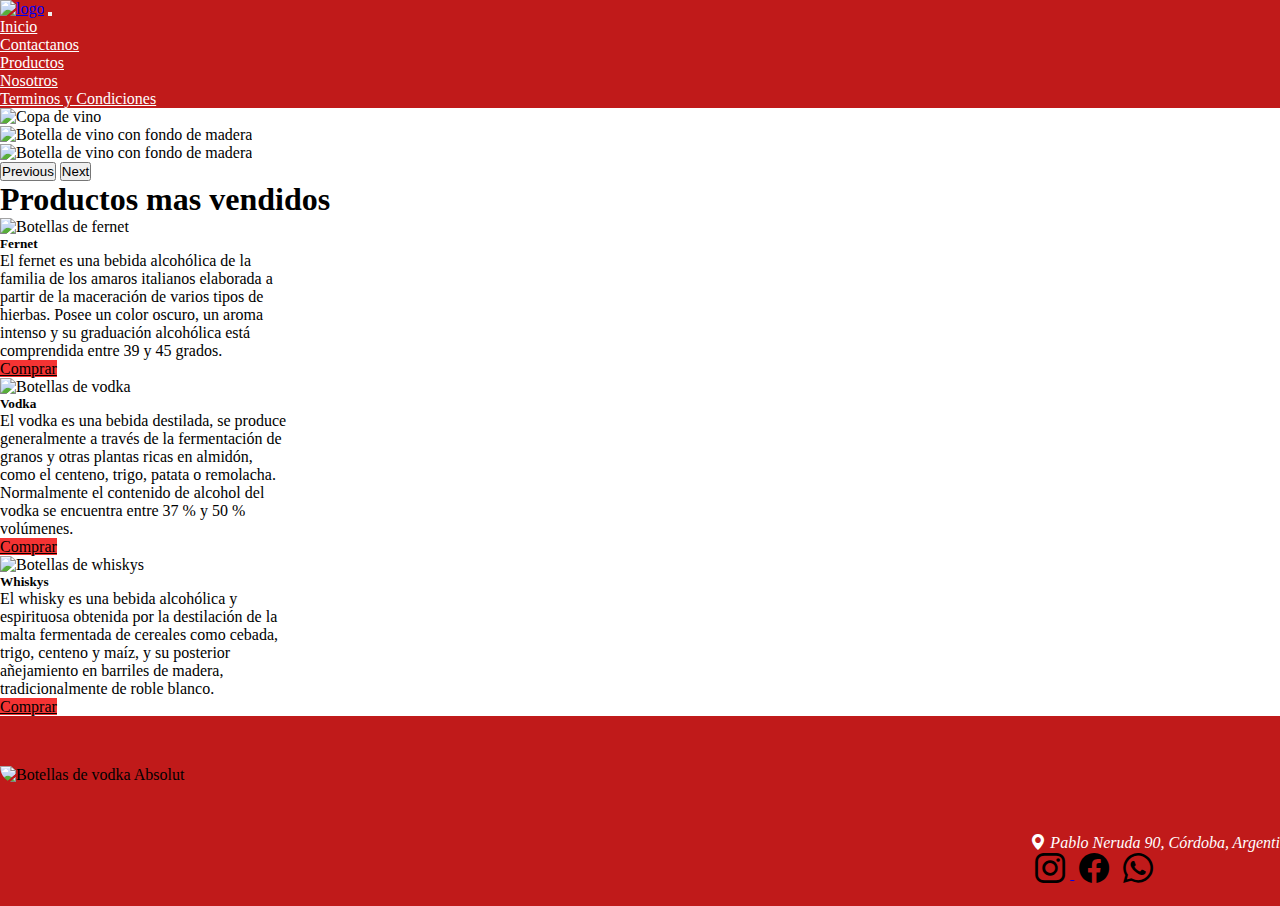
==== index.html @ 7db5bb31 "Primer commit" ====
<!DOCTYPE html>
<html lang="en">
<head>
    <meta charset="UTF-8">
    <meta http-equiv="X-UA-Compatible" content="IE=edge">
    <meta name="viewport" content="width=device-width, initial-scale=1.0">
    <link rel="shortcut icon" href="./Img/logo.png" type="image/x-icon">
    <link href="https://cdn.jsdelivr.net/npm/bootstrap@5.2.0/dist/css/bootstrap.min.css" rel="stylesheet" integrity="sha384-gH2yIJqKdNHPEq0n4Mqa/HGKIhSkIHeL5AyhkYV8i59U5AR6csBvApHHNl/vI1Bx" crossorigin="anonymous">
    <link rel="stylesheet" href="https://cdn.jsdelivr.net/npm/bootstrap-icons@1.9.1/font/bootstrap-icons.css">
    <link rel="stylesheet" href="./css/style.css">
    <title>Punto Bebidas - Inicio</title>
    <meta name="description" content="Los mejores precios en bebidas de Cordoba">
    <meta name="keywords" content="bebidas, cordoba, Argentina, fernet, mayorista, promociones">
</head>

     <!----Barra de Navegación--->

<body>    
    <nav class="navbar navbar-expand-lg bg-col fixed-top">
        <div class="container-fluid">
          <a class="navbar-brand" href="./index.html"><img src="./Img/logo.png" alt="logo"></a>
          <button class="navbar-toggler" type="button" data-bs-toggle="collapse" data-bs-target="#navbarNav" aria-controls="navbarNav" aria-expanded="false" aria-label="Toggle navigation">
            <span class="navbar-toggler-icon"></span>
          </button>
          <div class="collapse navbar-collapse justify-content-center" id="navbarNav">
            <ul class="navbar-nav">
              <li class="nav-item">
                <a class="nav-link" href="">Inicio</a>
              </li>
              <li class="nav-item">
                <a class="nav-link" href="./pag/contacto.html">Contactanos</a>
              </li>
              <li class="nav-item">
                <a class="nav-link" href="./pag/Productos.html">Productos</a>
              </li>
              <li class="nav-item">
                <a class="nav-link" href="./pag/nosotros.html">Nosotros</a>
              </li>
              <li class="nav-item">
                <a class="nav-link" href="./pag/condiciones.html">Terminos y Condiciones</a>
              </li>
            </ul>
          </div>
        </div>
    </nav>

           <!---- Carrusel----->

      <header>       
        <div id="carouselExampleFade" class="carousel slide carousel-fade" data-bs-ride="carousel">
            <div class="carousel-inner">
              <div class="carousel-item active">
                <img src="./Img/Mi proyecto (6).jpg" class="d-block w-100" alt="Copa de vino">
              </div>
              <div class="carousel-item">
                <img src="./Img/Mi proyecto (7).jpg" class="d-block w-100" alt="Botella de vino con fondo de madera">
              </div>
              <div class="carousel-item">
                <img src="./Img/Mi proyecto (5).jpg" class="d-block w-100" alt="Botella de vino con fondo de madera">
              </div>
            </div>
            <button class="carousel-control-prev" type="button" data-bs-target="#carouselExampleFade" data-bs-slide="prev">
              <span class="carousel-control-prev-icon" aria-hidden="true"></span>
              <span class="visually-hidden">Previous</span>
            </button>
            <button class="carousel-control-next" type="button" data-bs-target="#carouselExampleFade" data-bs-slide="next">
              <span class="carousel-control-next-icon" aria-hidden="true"></span>
              <span class="visually-hidden">Next</span>
            </button>
        </div>
      </header>  

           <!----Tarjetas de productos importantes---->

      <main class="container-fluid">
        <h1 class="h3 text-center mt-4 mb-3 tracking-in-expand">Productos mas vendidos </h1>
          <div class="row mt-4 mb-3  justify-content-around">
            <div class="card mt-3" style="width: 18rem;">
                <img src="./Img/card1.jpg" class="card-img-top" alt="Botellas de fernet">
                <div class="card-body">
                  <h5 class="card-title">Fernet</h5>
                  <p class="card-text">El fernet es una bebida alcohólica de la familia de los amaros italianos elaborada a partir de la maceración de varios tipos de hierbas. Posee un color oscuro, un aroma intenso y su graduación alcohólica está comprendida entre 39 y 45 grados.</p>
                  <a href="./pag/Productos.html" class="btn btn-primary">Comprar</a>
                </div>
            </div>
            <div class="card mt-3" style="width: 18rem;">
                <img src="./Img/card4.jpg" class="card-img-top" alt="Botellas de vodka">
                <div class="card-body">
                 <h5 class="card-title">Vodka</h5>
                  <p class="card-text">El vodka es una bebida destilada, se produce generalmente a través de la fermentación de granos y otras plantas ricas en almidón, como el centeno, trigo, patata o remolacha. Normalmente el contenido de alcohol del vodka se encuentra entre 37 % y 50 % volúmenes.</p>
                  <a href="./pag/Productos.html" class="btn btn-primary">Comprar</a>
                </div>
            </div>
            <div class="card mt-3" style="width: 18rem;">
              <img src="./Img/card3.jpg" class="card-img-top" alt="Botellas de whiskys">
                <div class="card-body">
                  <h5 class="card-title">Whiskys</h5>
                  <p class="card-text">El whisky es una bebida alcohólica y espirituosa obtenida por la destilación de la malta fermentada de cereales como cebada, trigo, centeno y maíz, y su posterior añejamiento en barriles de madera, tradicionalmente de roble blanco.</p>
                  <a href="./pag/Productos.html" class="btn btn-primary">Comprar</a>
                </div>
            </div>
        

      </main>
    

      <section class="img-fluid bg-col">
        <img class="img-abs" src="./Img/abs.jpg" alt="Botellas de vodka Absolut">
      </section>      
    

          <!-----Footer----->

    <footer>  
      <div class="ancho-footer  container-fluid">
        <div class="info">
          <i class="bi bi-geo-alt-fill"> Pablo Neruda 90, Córdoba, Argentina.</i>
        </div>
        <div class="redes-sociales d-flex justify-content-end">
          <a href="https://instagram.com/puntobebidasok?igshid=YmMyMTA2M2Y="><i class="bi bi-instagram"></i>
          <a href="https://m.facebook.com/Punto-Bebidas-Distribuidora-Mayorista-104094865271276/"><i class="bi bi-facebook"></i></a>
          <a href="https://api.whatsapp.com/send/?phone=3515193619&text&type=phone_number&app_absent=0"><i class="bi bi-whatsapp"></i></a>
        </div>
      </div>
    </footer>

    <!-- JavaScript Bundle with Popper -->
 <script src="https://cdn.jsdelivr.net/npm/bootstrap@5.2.0/dist/js/bootstrap.bundle.min.js" integrity="sha384-A3rJD856KowSb7dwlZdYEkO39Gagi7vIsF0jrRAoQmDKKtQBHUuLZ9AsSv4jD4Xa" crossorigin="anonymous"></script>
</body>
</html>
---- css/style.css ----
*{
    margin:0px;
    padding: 0%
}

.bg-col{
    background-color:rgb(192, 26, 26);
}
.nav-link{
    color: white;
}
.form-label{
    color: white;
}

.form-check-label{
    color: white;
}
.bi-geo-alt-fill{
    color: white;
}

.text-nosotros{
    color: white;
}

.color-titulo{
    color: white;
}

.btn-primary{
    background-color: #f43333;
    border-color: #bd0d0d;
    color: white;
}

.btn-primary:hover{
    background-color: #dc4038;
    border-color: beige;
    color: white;
    transform: scale(0.9);
}
.btn-primary{
    color: black;
}
.card:hover{
  transform: scale(1.1);
}

.img-abs{
    width: auto;
    height: auto;
    margin: auto;
    padding-top: 50px;
    display: block;
    border-radius: 150px;
}

footer{
    width: 100%;
    background-color:rgb(192, 26, 26);
    height: 100%;
    margin-top: 0px;
    display: flex;
    justify-content: end;
    padding: 20px;
}

.ancho-footer{
    margin-top: 30px;
}

.bi-instagram {
    font-size: 30px;
    text-align: center;
    margin-left: 5px;
    margin-right: 5px;
    color: black;
    
}

.bi-instagram:hover{
    color: fuchsia
}

.bi-facebook{
    font-size: 30px;
    text-align: center;
    margin-left: 5px;
    margin-right: 5px;
    color: black
}
.bi-facebook:hover{
    color: blue
}
.bi-whatsapp{
    font-size: 30px;
    text-align: center;
    margin-left: 5px;
    margin-right: 5px;
    color: black;
}
.bi-whatsapp:hover{
    color: green;
}

.tracking-in-expand{-webkit-animation:tracking-in-expand .7s cubic-bezier(.215,.61,.355,1.000) both;animation:tracking-in-expand .7s cubic-bezier(.215,.61,.355,1.000) both}

 @-webkit-keyframes tracking-in-expand{0%{letter-spacing:-.5em;opacity:0}40%{opacity:.6}100%{opacity:1}}@keyframes tracking-in-expand{0%{letter-spacing:-.5em;opacity:0}40%{opacity:.6}100%{opacity:1}}

.focus-in-contract-bck{-webkit-animation:focus-in-contract-bck 1s cubic-bezier(.25,.46,.45,.94) both;animation:focus-in-contract-bck 1s cubic-bezier(.25,.46,.45,.94) both}
 @-webkit-keyframes focus-in-contract-bck{0%{letter-spacing:1em;-webkit-transform:translateZ(300px);transform:translateZ(300px);-webkit-filter:blur(12px);filter:blur(12px);opacity:0}100%{-webkit-transform:translateZ(12px);transform:translateZ(12px);-webkit-filter:blur(0);filter:blur(0);opacity:1}}@keyframes focus-in-contract-bck{0%{letter-spacing:1em;-webkit-transform:translateZ(300px);transform:translateZ(300px);-webkit-filter:blur(12px);filter:blur(12px);opacity:0}100%{-webkit-transform:translateZ(12px);transform:translateZ(12px);-webkit-filter:blur(0);filter:blur(0);opacity:1}}

 

@media (max-width: 576px) { 
    Body {
        width: 200%;
        height: 200%;
    }
    
    img.img-abs{
        width: 70%;
        height: 70%;
    }

   
}
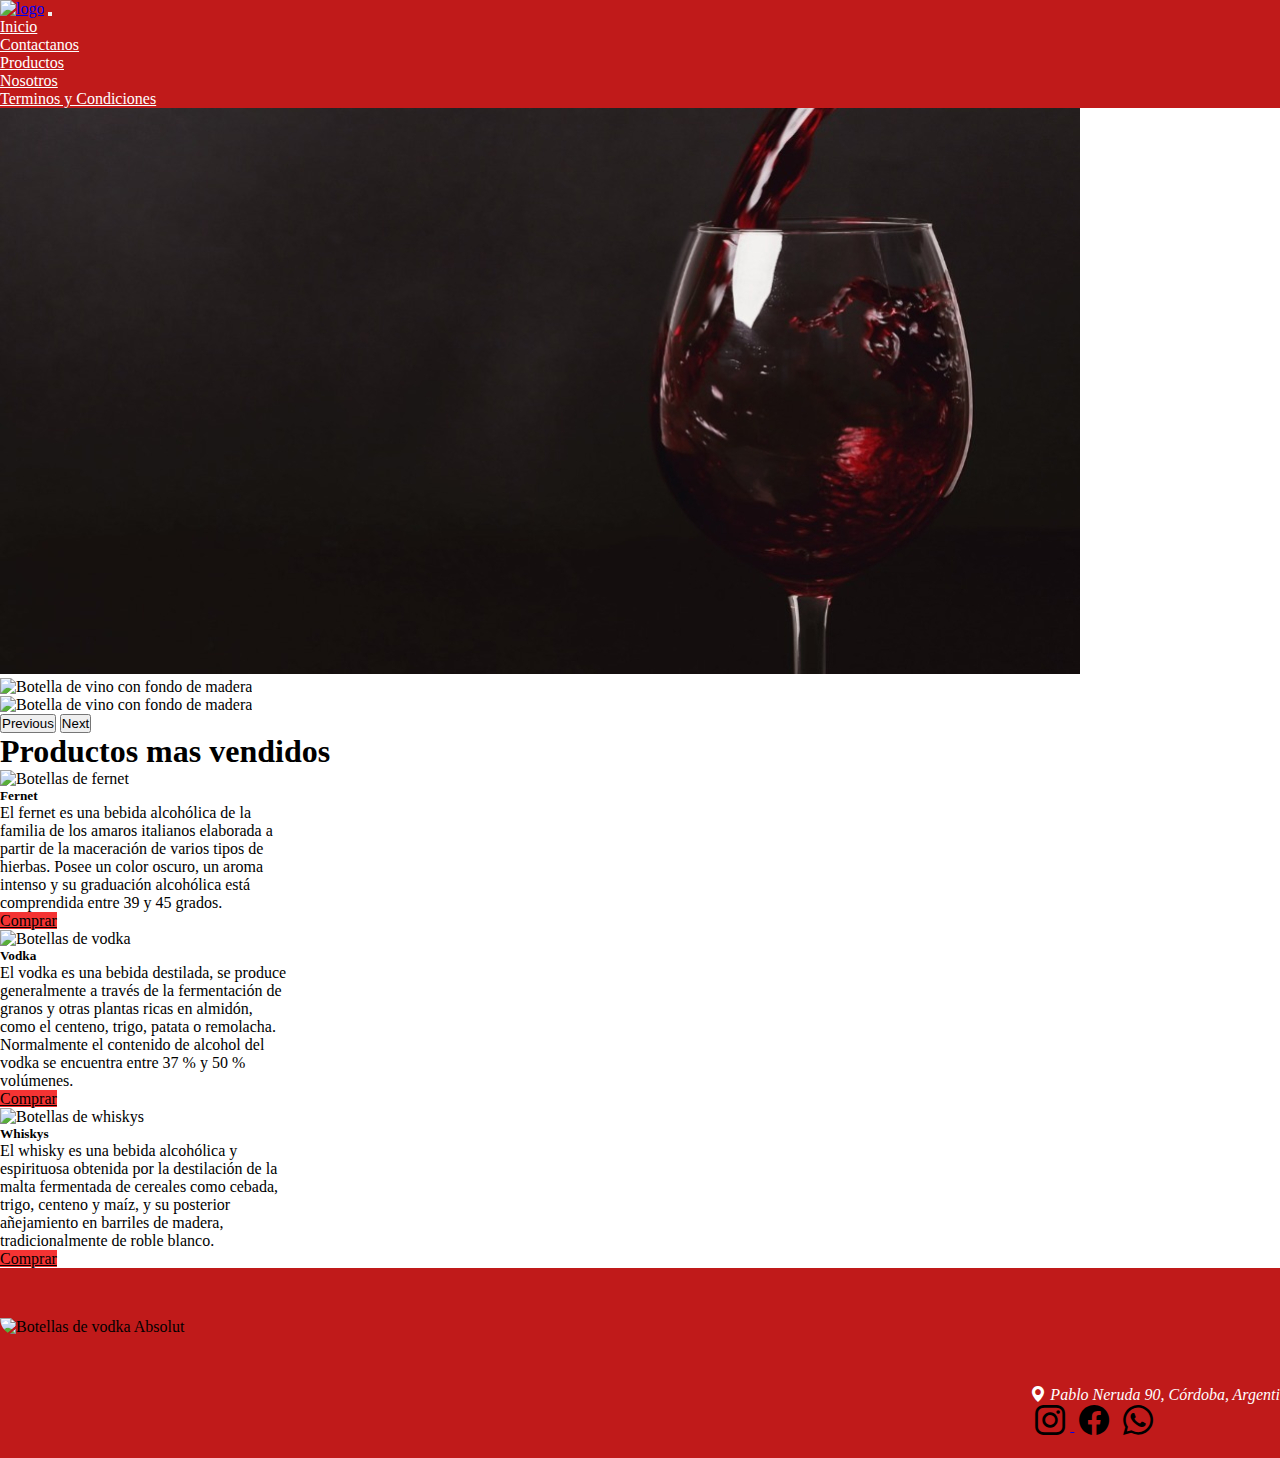
==== commit 934c6865: "Correcciones" ====
--- a/index.html
+++ b/index.html
@@ -50,7 +50,7 @@
         <div id="carouselExampleFade" class="carousel slide carousel-fade" data-bs-ride="carousel">
             <div class="carousel-inner">
               <div class="carousel-item active">
-                <img src="./Img/Mi proyecto (6).jpg" class="d-block w-100" alt="Copa de vino">
+                <img src="./img/Mi proyecto (6).jpg" class="d-block w-100" alt="Copa de vino">
               </div>
               <div class="carousel-item">
                 <img src="./Img/Mi proyecto (7).jpg" class="d-block w-100" alt="Botella de vino con fondo de madera">
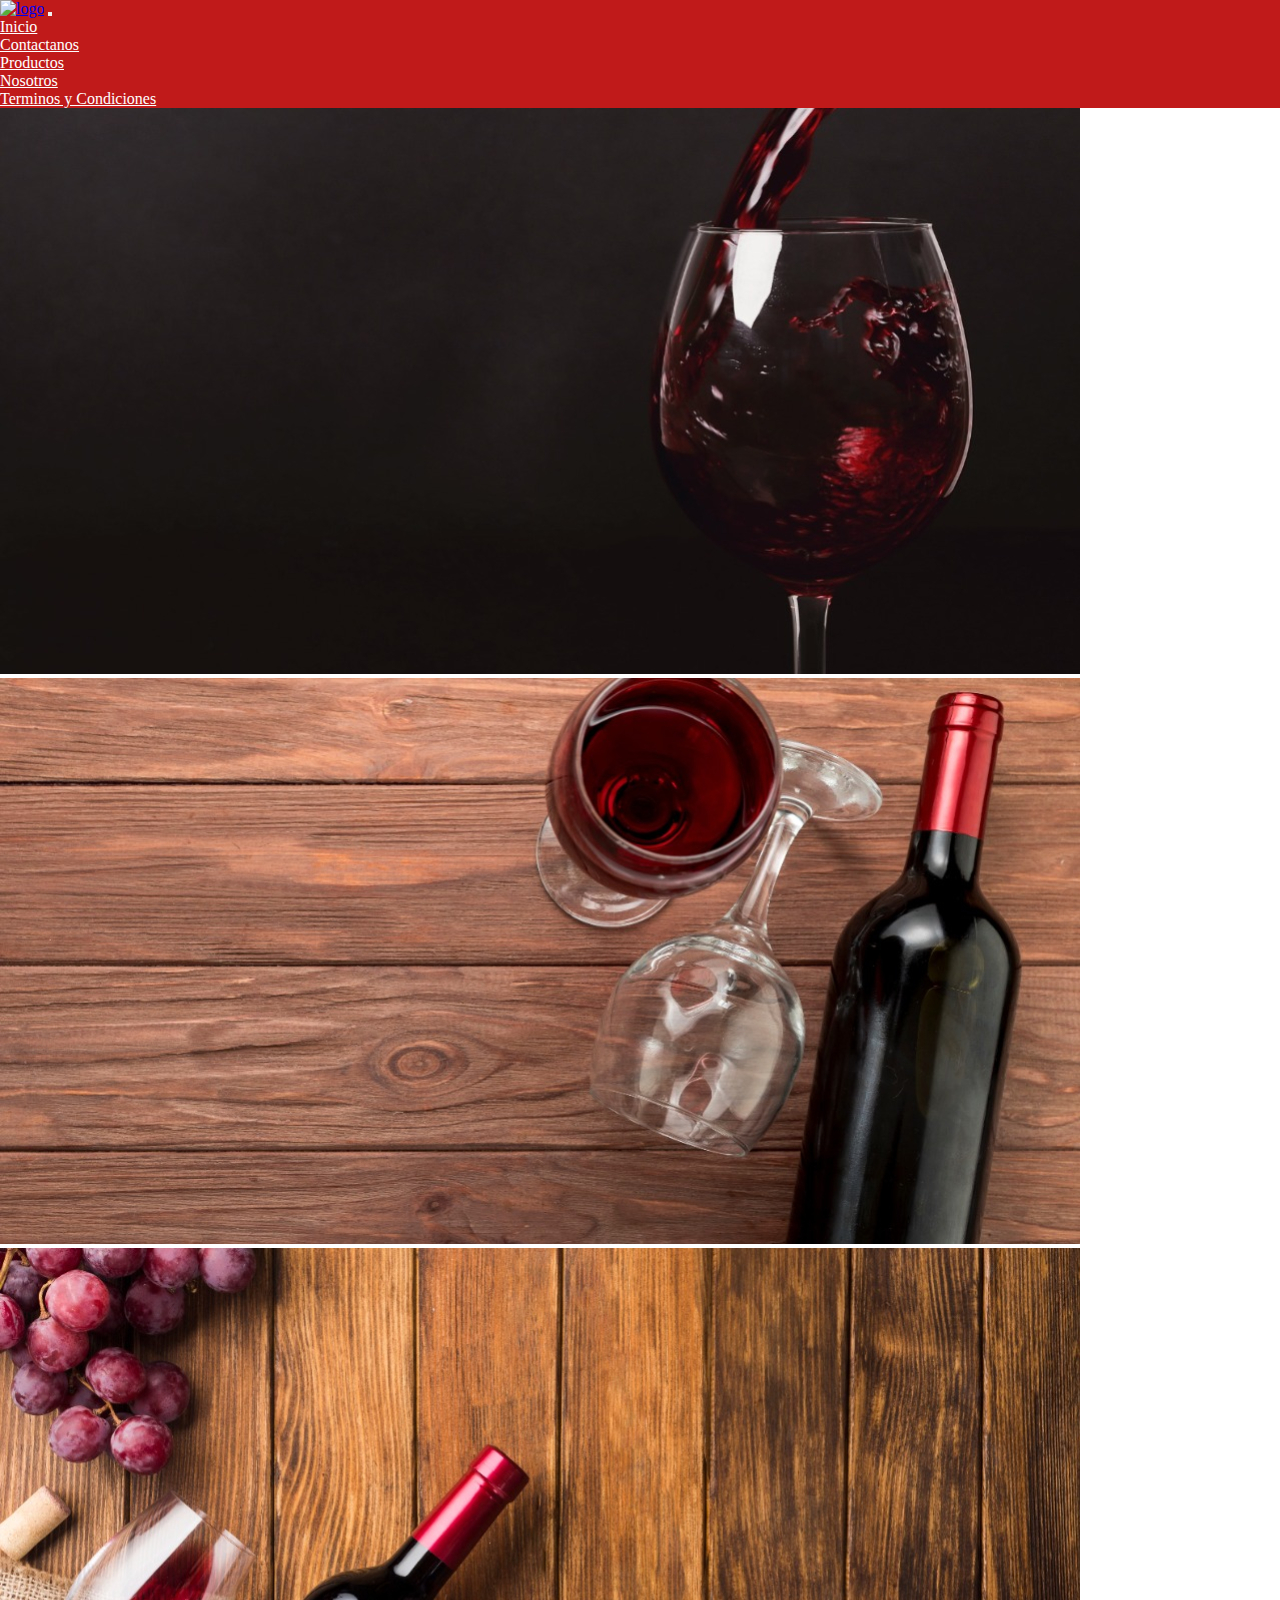
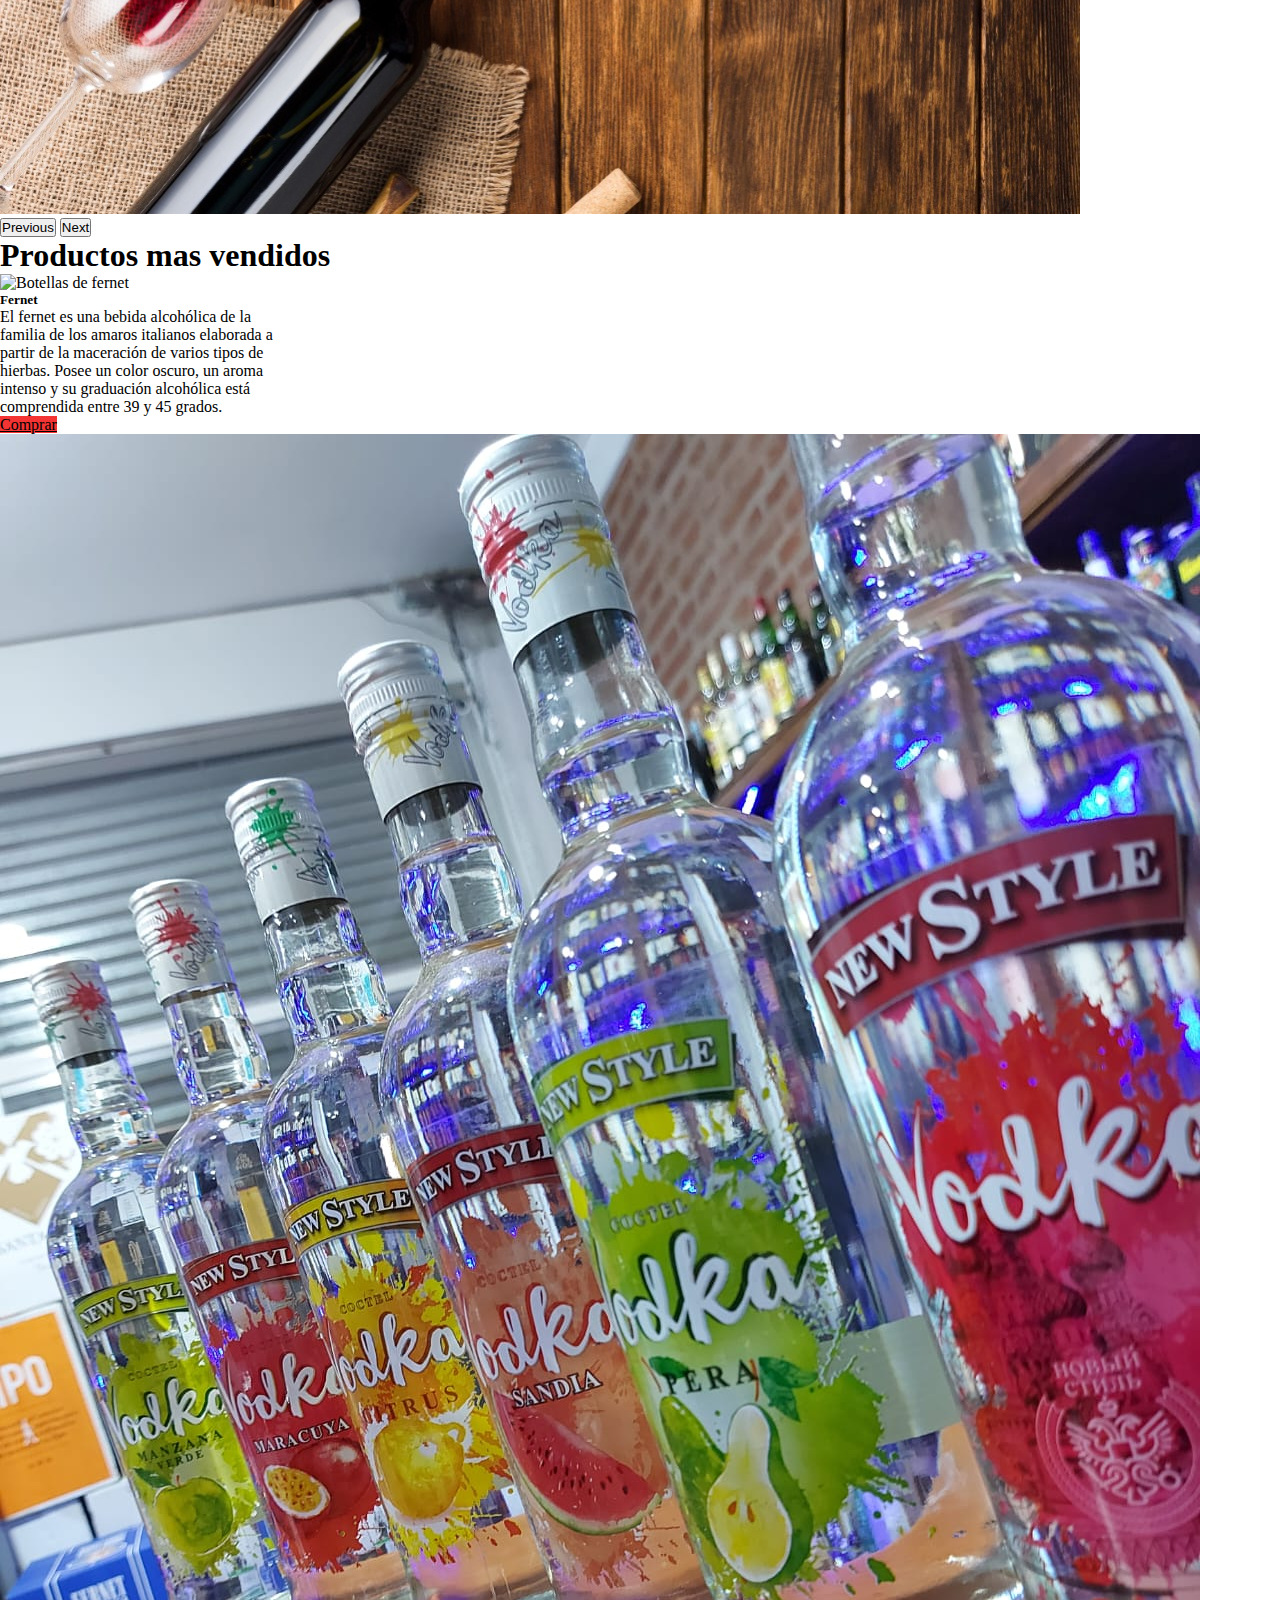
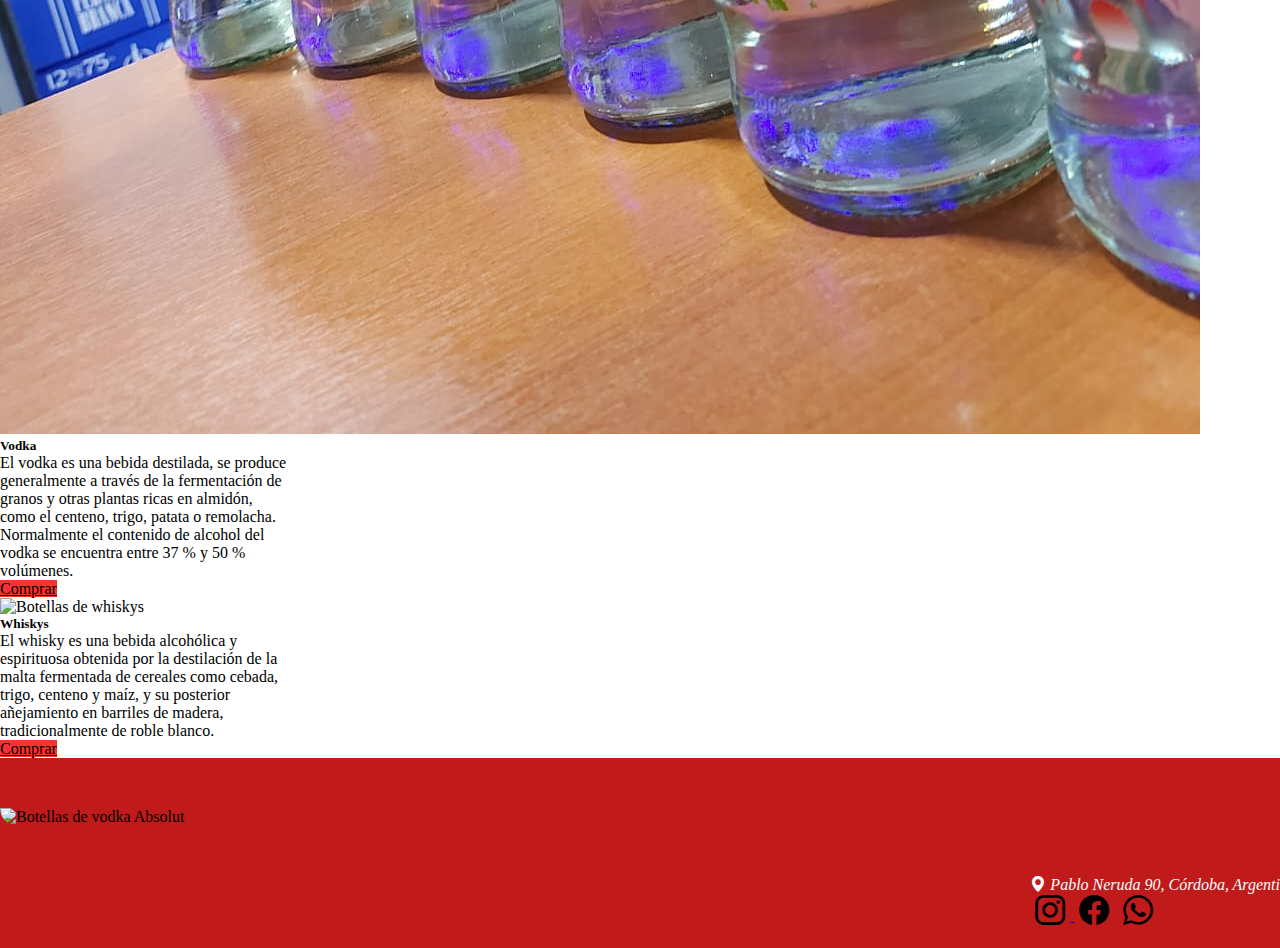
==== commit ff1a1969: "Correcciones" ====
--- a/index.html
+++ b/index.html
@@ -53,10 +53,10 @@
                 <img src="./img/Mi proyecto (6).jpg" class="d-block w-100" alt="Copa de vino">
               </div>
               <div class="carousel-item">
-                <img src="./Img/Mi proyecto (7).jpg" class="d-block w-100" alt="Botella de vino con fondo de madera">
+                <img src="./img/Mi proyecto (7).jpg" class="d-block w-100" alt="Botella de vino con fondo de madera">
               </div>
               <div class="carousel-item">
-                <img src="./Img/Mi proyecto (5).jpg" class="d-block w-100" alt="Botella de vino con fondo de madera">
+                <img src="./img/Mi proyecto (5).jpg" class="d-block w-100" alt="Botella de vino con fondo de madera">
               </div>
             </div>
             <button class="carousel-control-prev" type="button" data-bs-target="#carouselExampleFade" data-bs-slide="prev">
@@ -84,7 +84,7 @@
                 </div>
             </div>
             <div class="card mt-3" style="width: 18rem;">
-                <img src="./Img/card4.jpg" class="card-img-top" alt="Botellas de vodka">
+                <img src="./img/card4.jpg" class="card-img-top" alt="Botellas de vodka">
                 <div class="card-body">
                  <h5 class="card-title">Vodka</h5>
                   <p class="card-text">El vodka es una bebida destilada, se produce generalmente a través de la fermentación de granos y otras plantas ricas en almidón, como el centeno, trigo, patata o remolacha. Normalmente el contenido de alcohol del vodka se encuentra entre 37 % y 50 % volúmenes.</p>
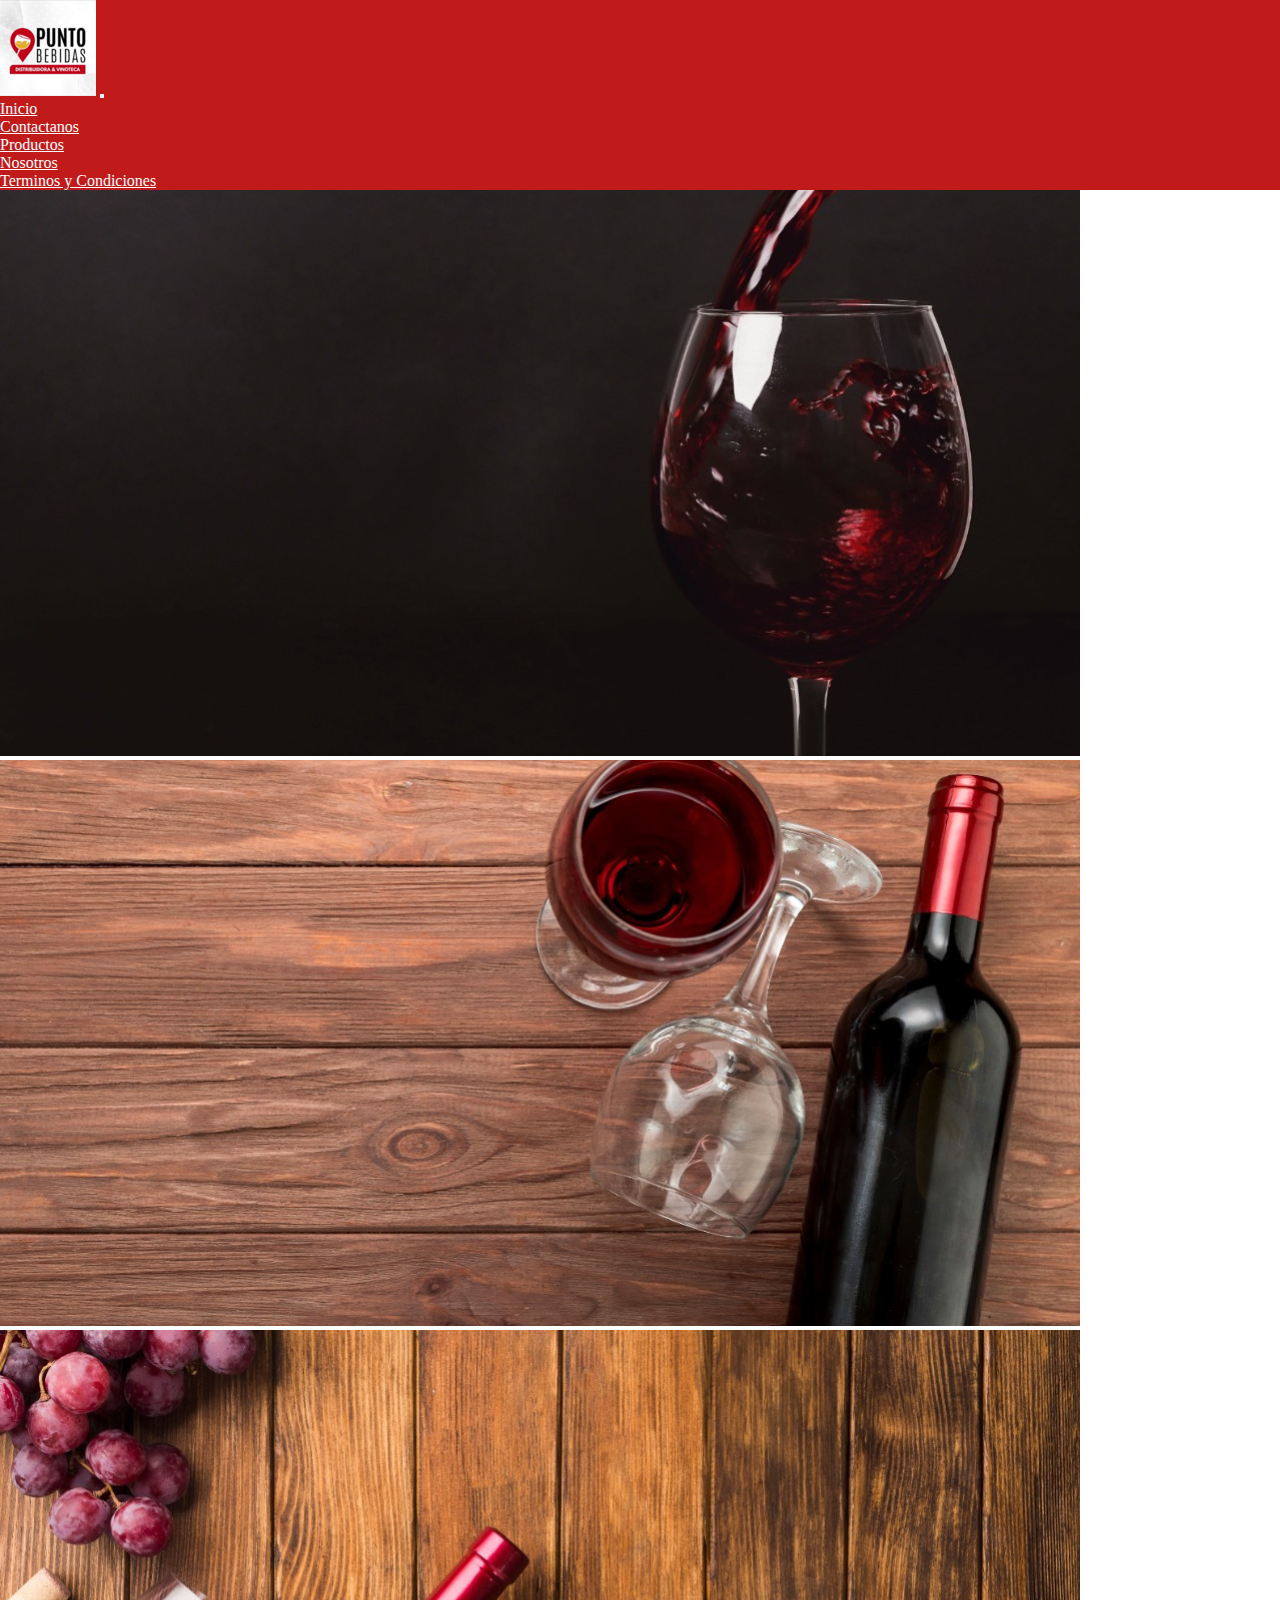
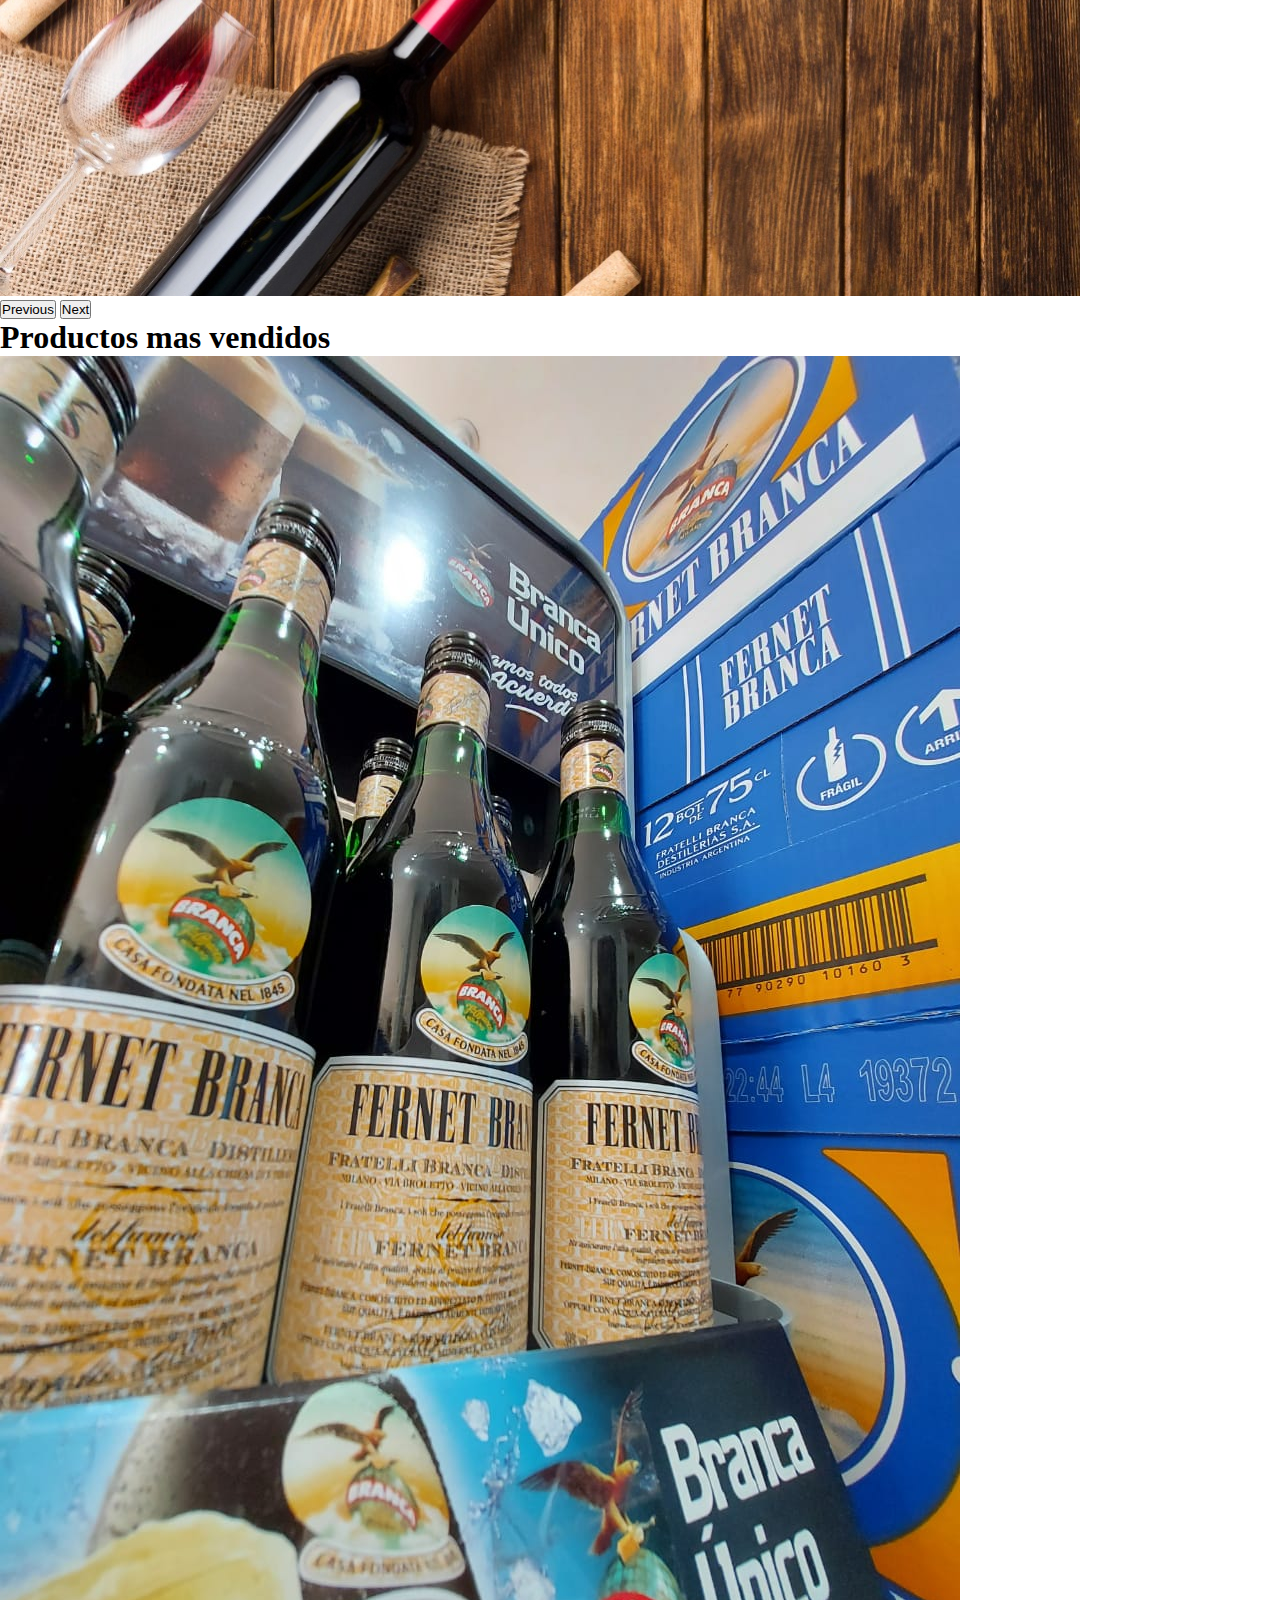
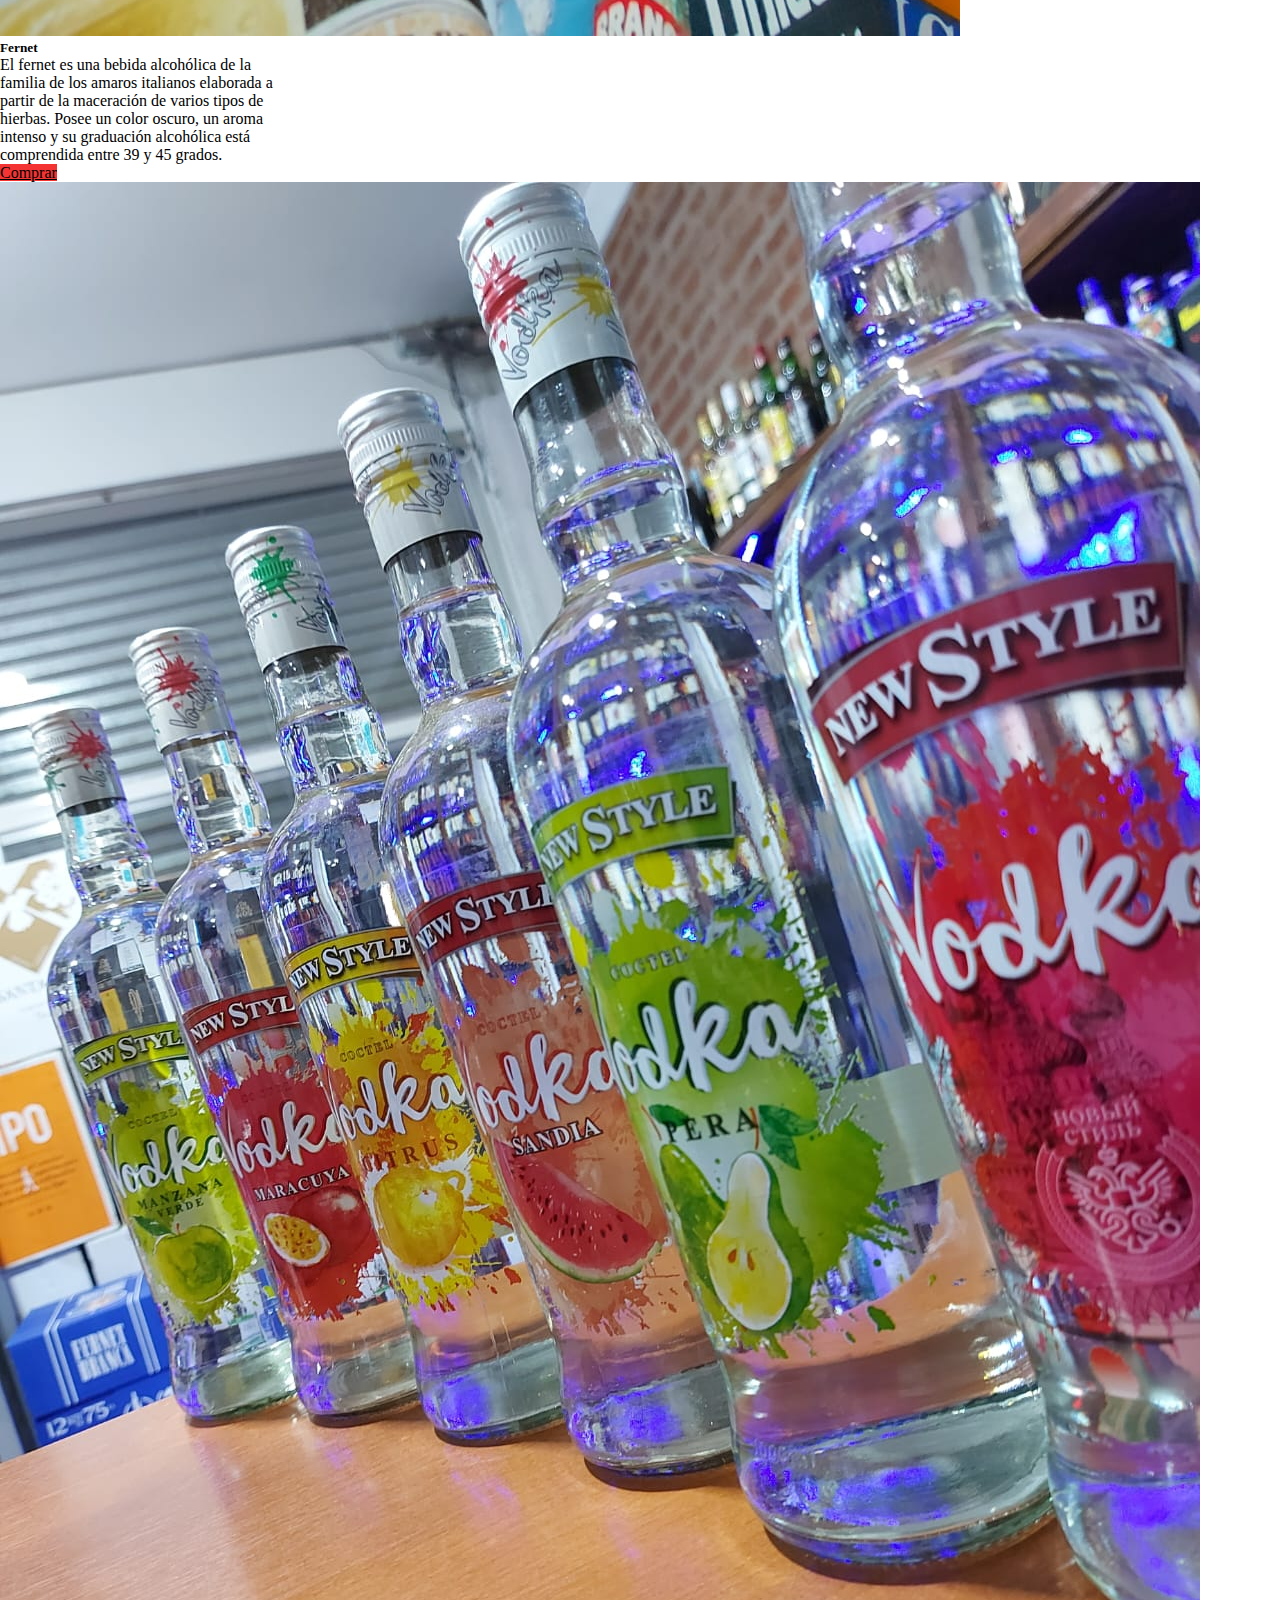
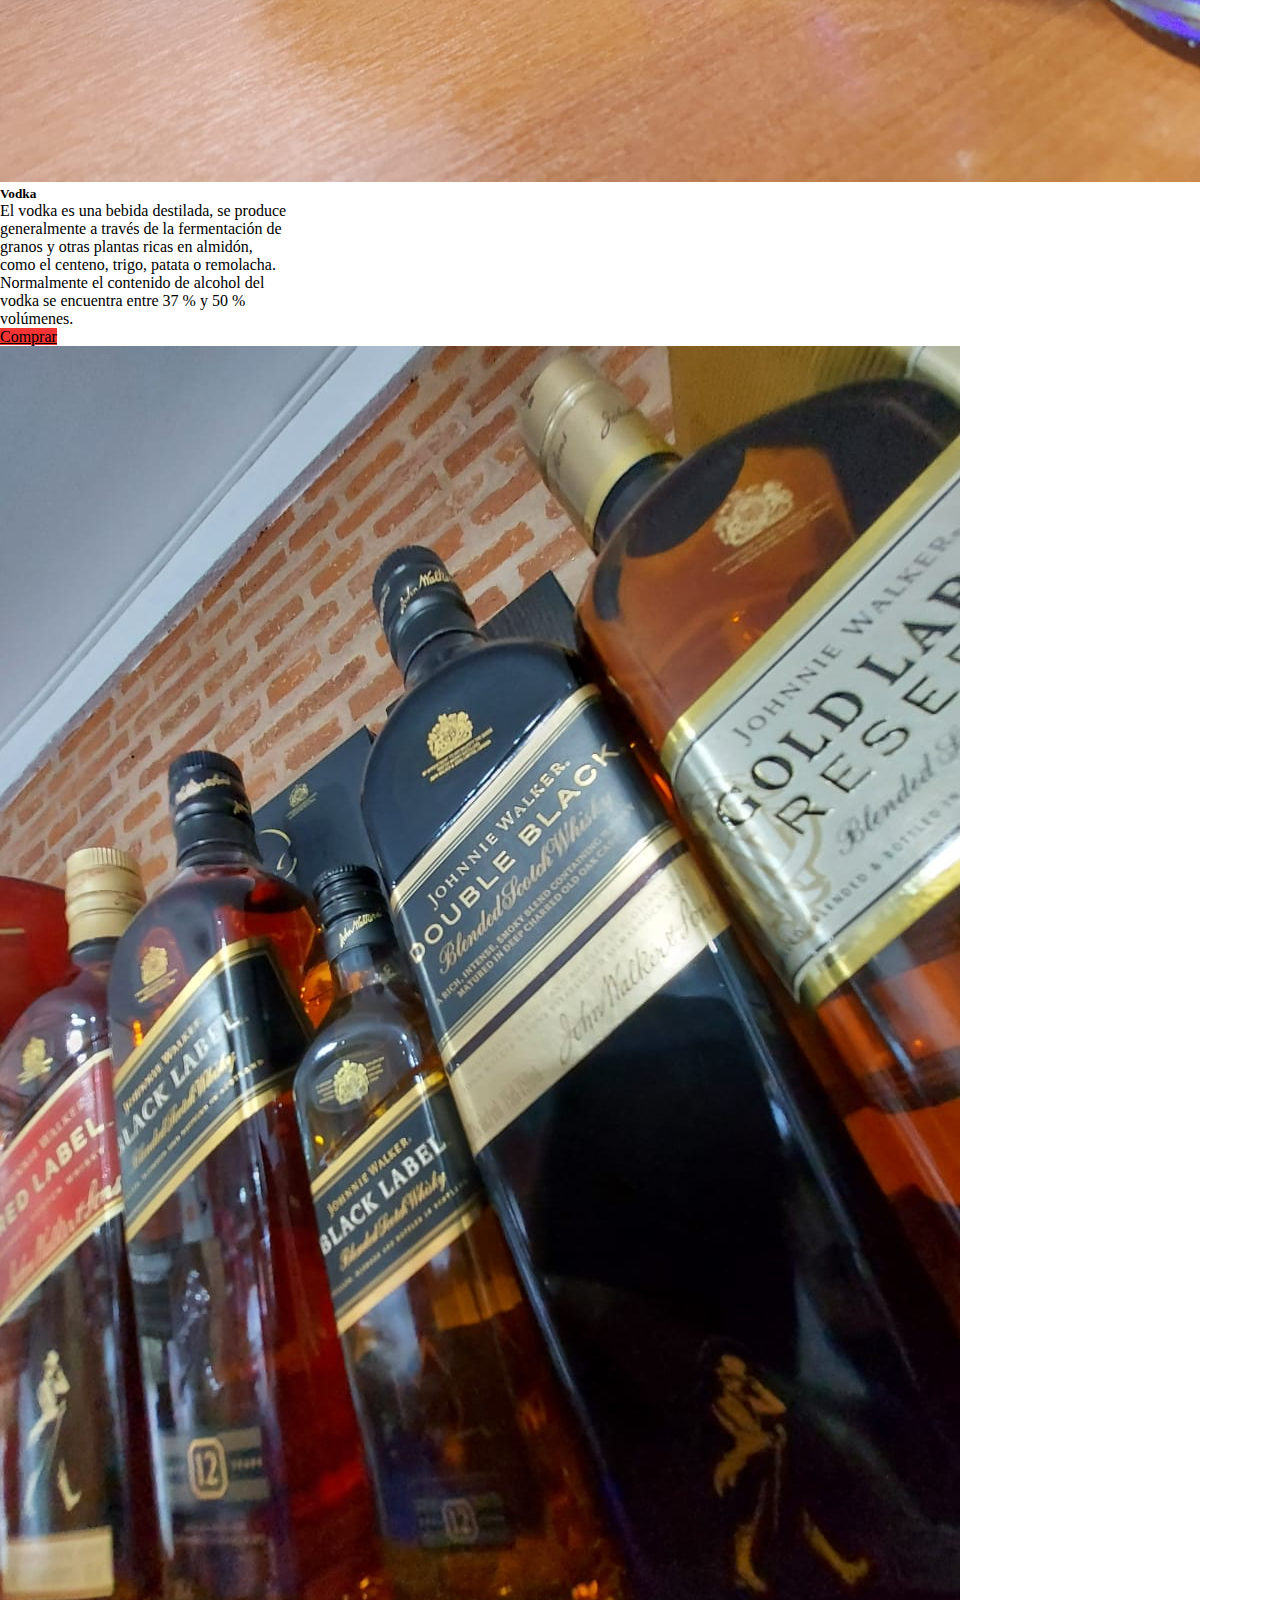
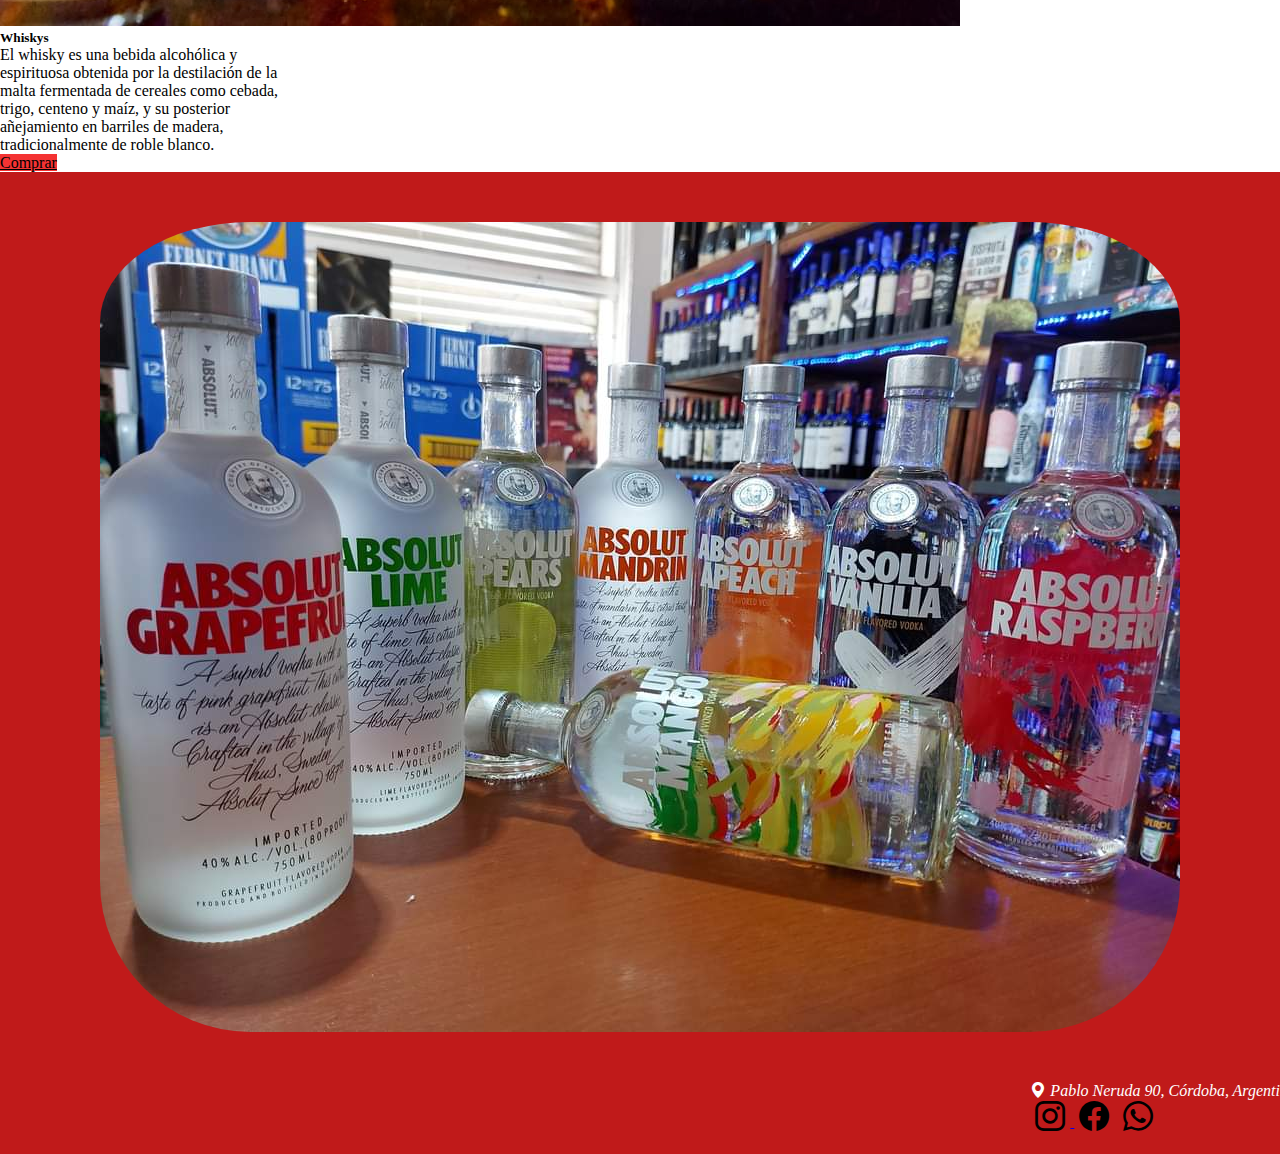
==== commit 4808bdd5: "correcciones" ====
--- a/index.html
+++ b/index.html
@@ -4,7 +4,7 @@
     <meta charset="UTF-8">
     <meta http-equiv="X-UA-Compatible" content="IE=edge">
     <meta name="viewport" content="width=device-width, initial-scale=1.0">
-    <link rel="shortcut icon" href="./Img/logo.png" type="image/x-icon">
+    <link rel="shortcut icon" href="./img/logo.png" type="image/x-icon">
     <link href="https://cdn.jsdelivr.net/npm/bootstrap@5.2.0/dist/css/bootstrap.min.css" rel="stylesheet" integrity="sha384-gH2yIJqKdNHPEq0n4Mqa/HGKIhSkIHeL5AyhkYV8i59U5AR6csBvApHHNl/vI1Bx" crossorigin="anonymous">
     <link rel="stylesheet" href="https://cdn.jsdelivr.net/npm/bootstrap-icons@1.9.1/font/bootstrap-icons.css">
     <link rel="stylesheet" href="./css/style.css">
@@ -18,7 +18,7 @@
 <body>    
     <nav class="navbar navbar-expand-lg bg-col fixed-top">
         <div class="container-fluid">
-          <a class="navbar-brand" href="./index.html"><img src="./Img/logo.png" alt="logo"></a>
+          <a class="navbar-brand" href="./index.html"><img src="./img/logo.png" alt="logo"></a>
           <button class="navbar-toggler" type="button" data-bs-toggle="collapse" data-bs-target="#navbarNav" aria-controls="navbarNav" aria-expanded="false" aria-label="Toggle navigation">
             <span class="navbar-toggler-icon"></span>
           </button>
@@ -76,7 +76,7 @@
         <h1 class="h3 text-center mt-4 mb-3 tracking-in-expand">Productos mas vendidos </h1>
           <div class="row mt-4 mb-3  justify-content-around">
             <div class="card mt-3" style="width: 18rem;">
-                <img src="./Img/card1.jpg" class="card-img-top" alt="Botellas de fernet">
+                <img src="./img/card1.jpg" class="card-img-top" alt="Botellas de fernet">
                 <div class="card-body">
                   <h5 class="card-title">Fernet</h5>
                   <p class="card-text">El fernet es una bebida alcohólica de la familia de los amaros italianos elaborada a partir de la maceración de varios tipos de hierbas. Posee un color oscuro, un aroma intenso y su graduación alcohólica está comprendida entre 39 y 45 grados.</p>
@@ -92,7 +92,7 @@
                 </div>
             </div>
             <div class="card mt-3" style="width: 18rem;">
-              <img src="./Img/card3.jpg" class="card-img-top" alt="Botellas de whiskys">
+              <img src="./img/card3.jpg" class="card-img-top" alt="Botellas de whiskys">
                 <div class="card-body">
                   <h5 class="card-title">Whiskys</h5>
                   <p class="card-text">El whisky es una bebida alcohólica y espirituosa obtenida por la destilación de la malta fermentada de cereales como cebada, trigo, centeno y maíz, y su posterior añejamiento en barriles de madera, tradicionalmente de roble blanco.</p>
@@ -105,7 +105,7 @@
     
 
       <section class="img-fluid bg-col">
-        <img class="img-abs" src="./Img/abs.jpg" alt="Botellas de vodka Absolut">
+        <img class="img-abs" src="./img/abs.jpg" alt="Botellas de vodka Absolut">
       </section>      
     
 
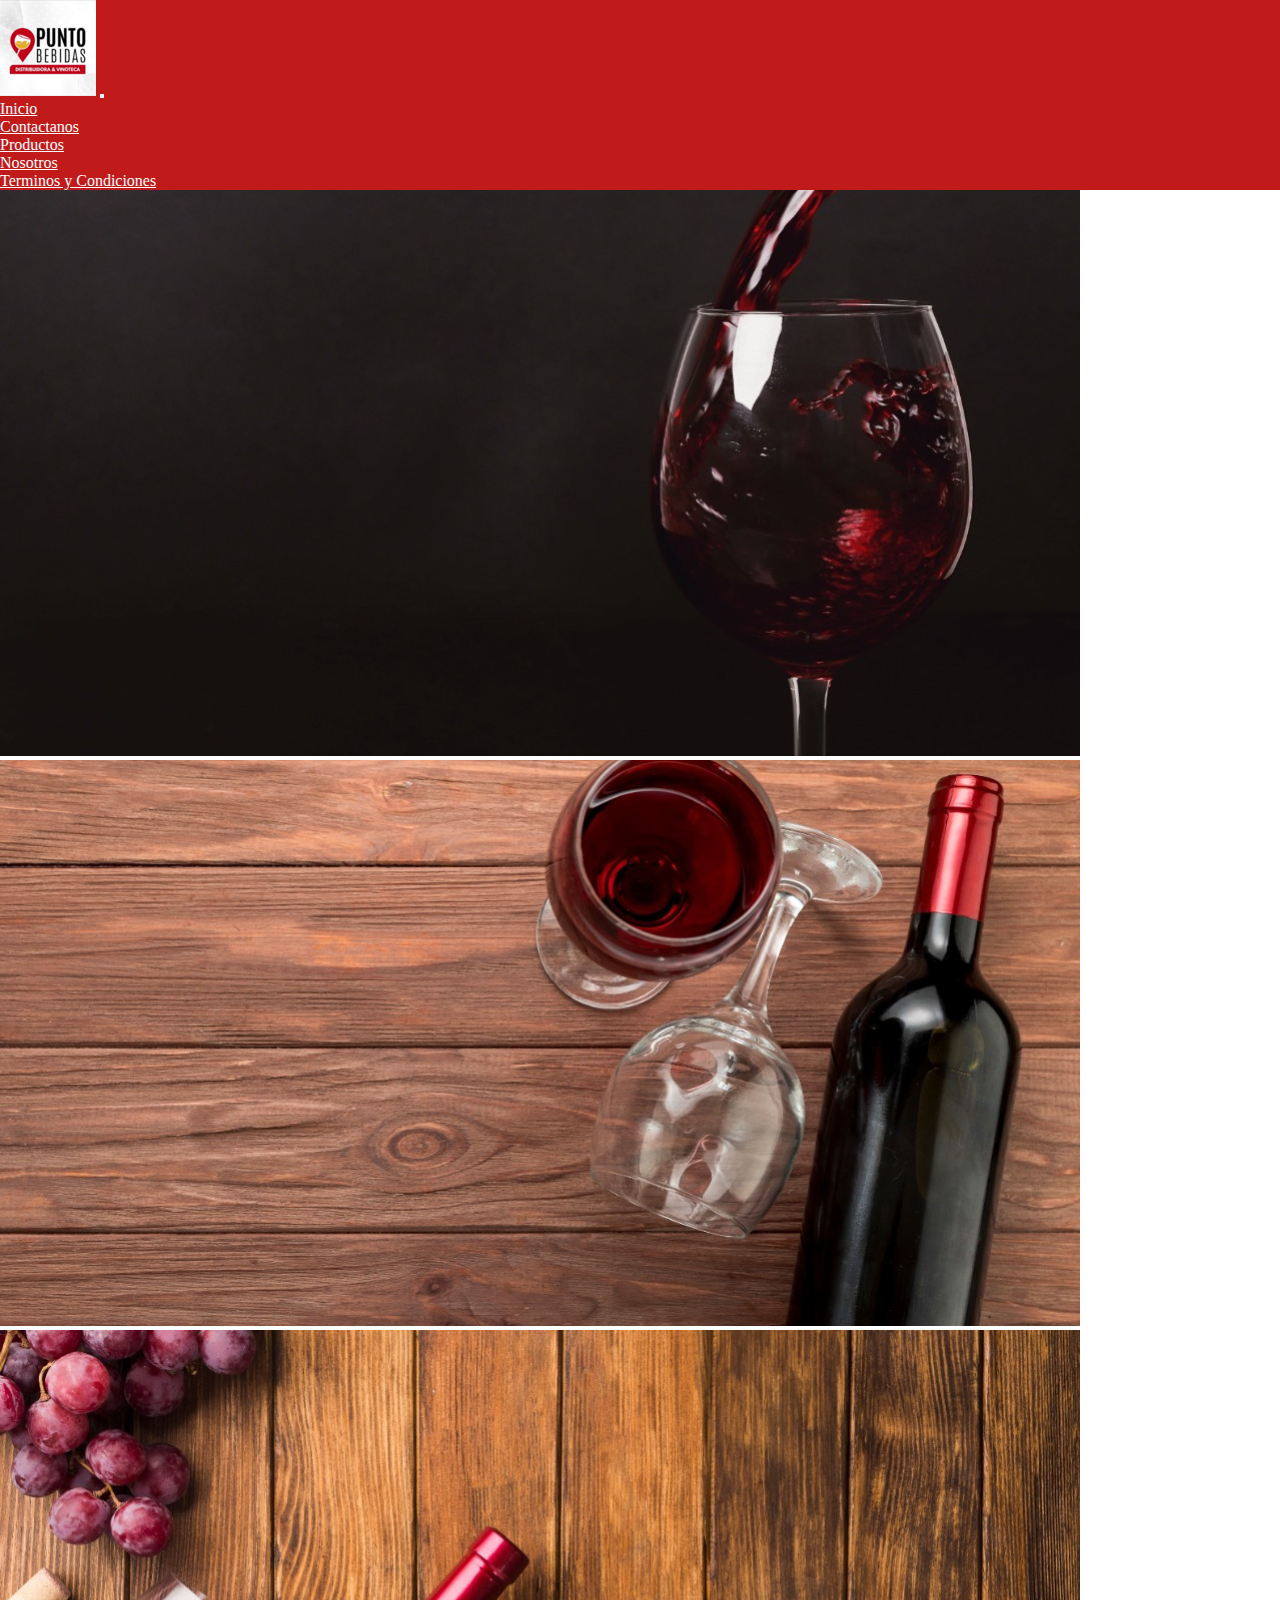
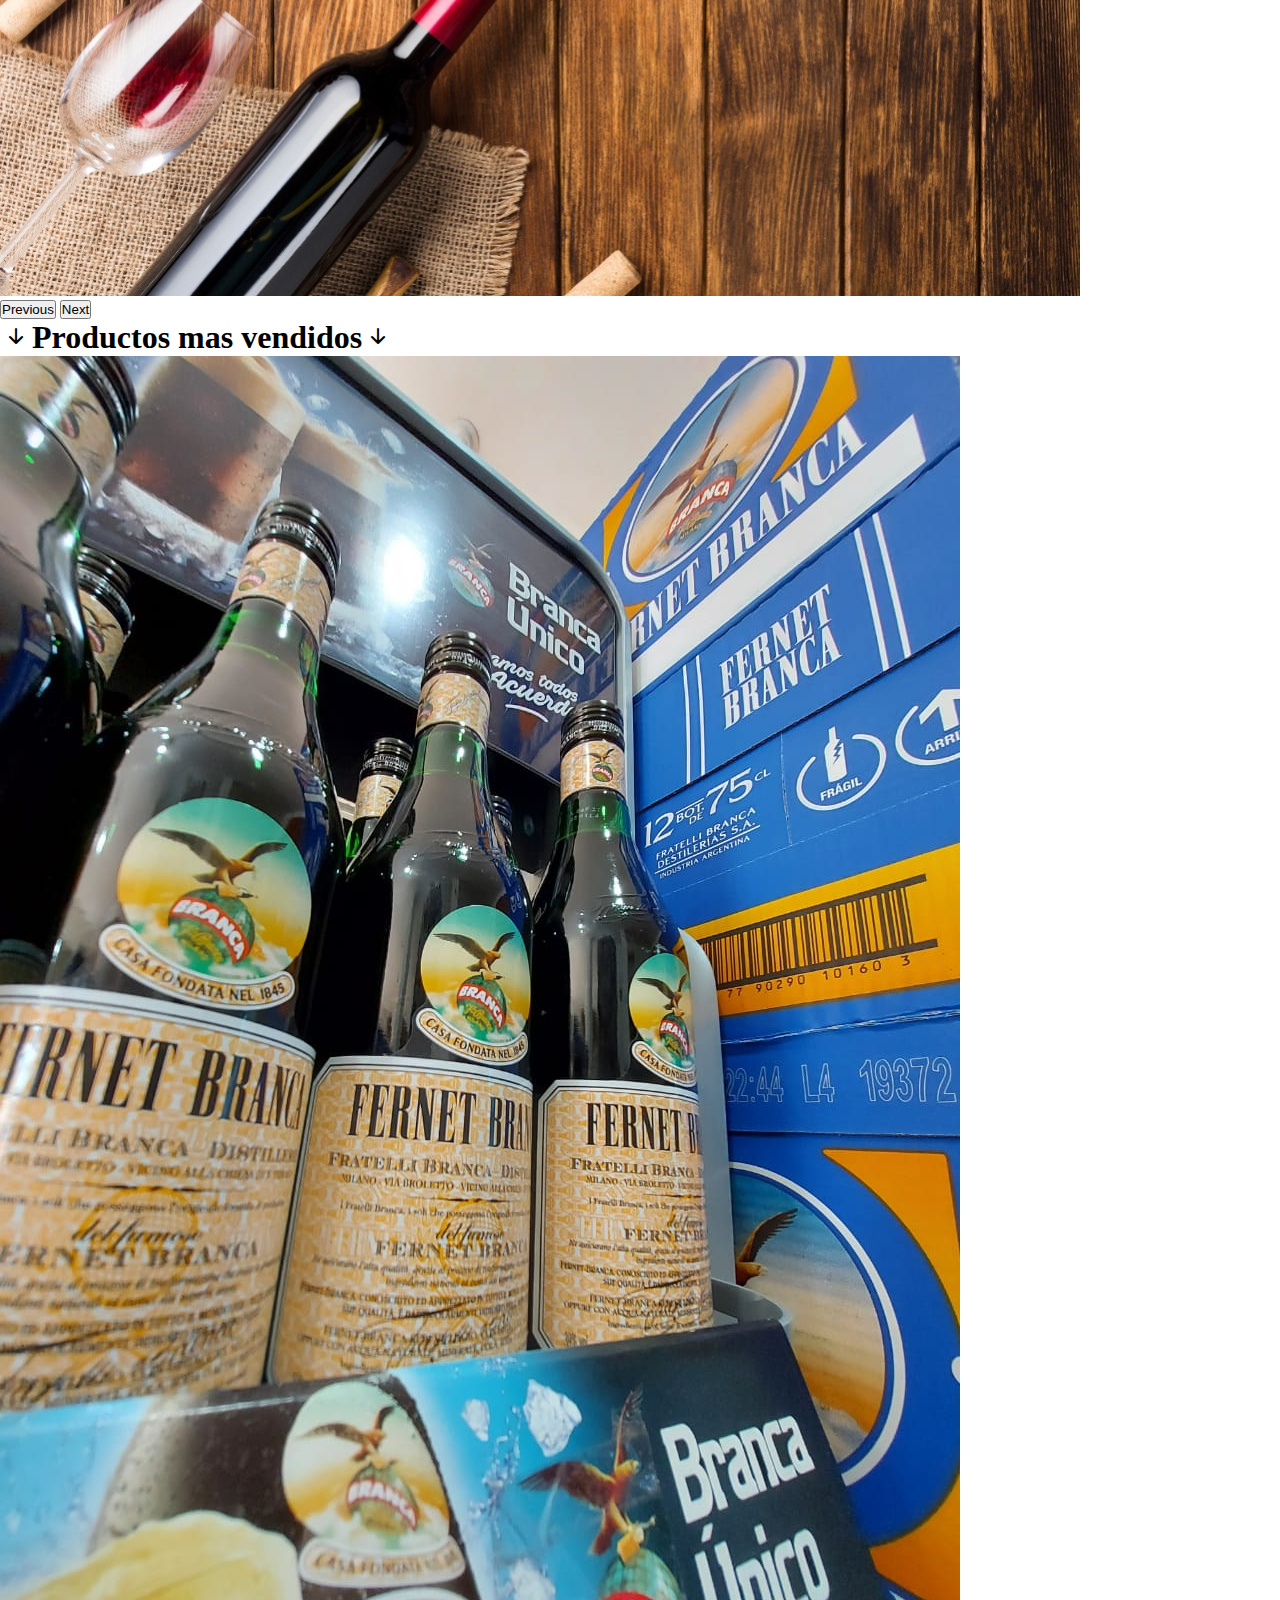
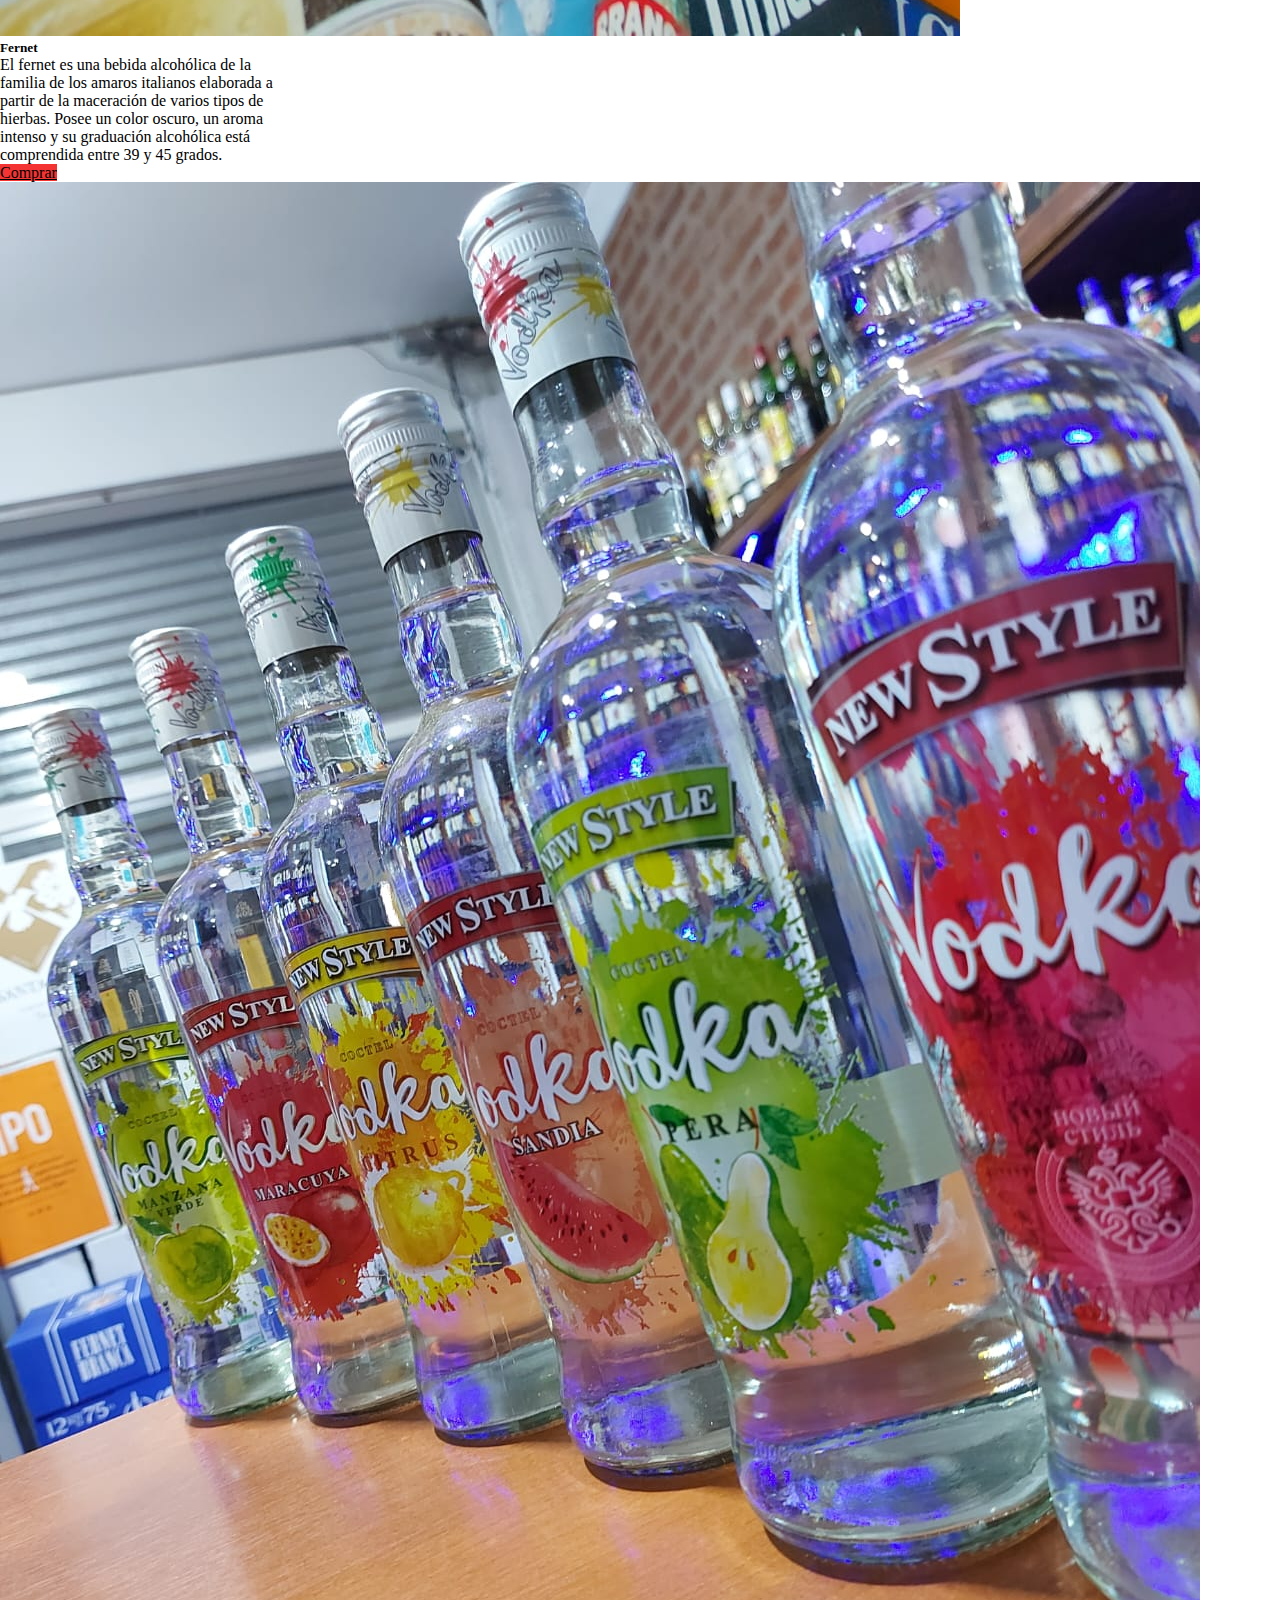
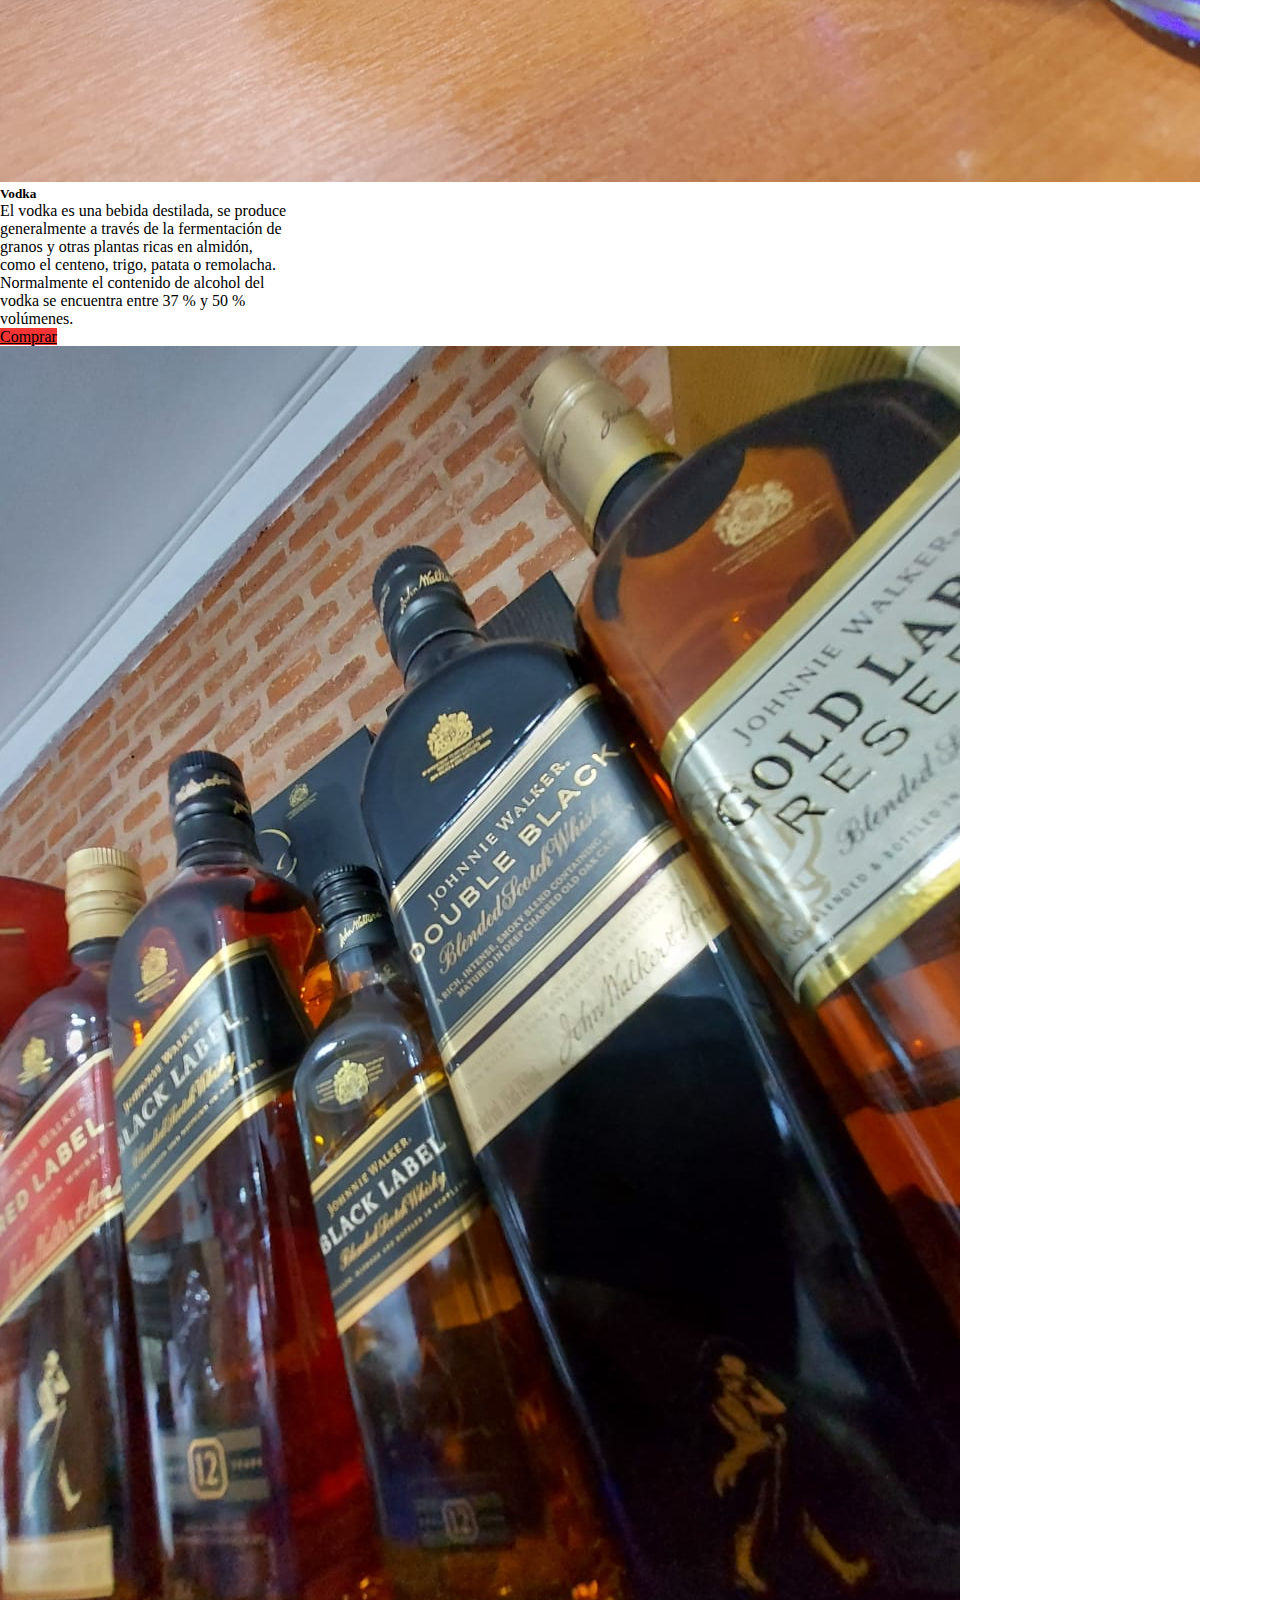
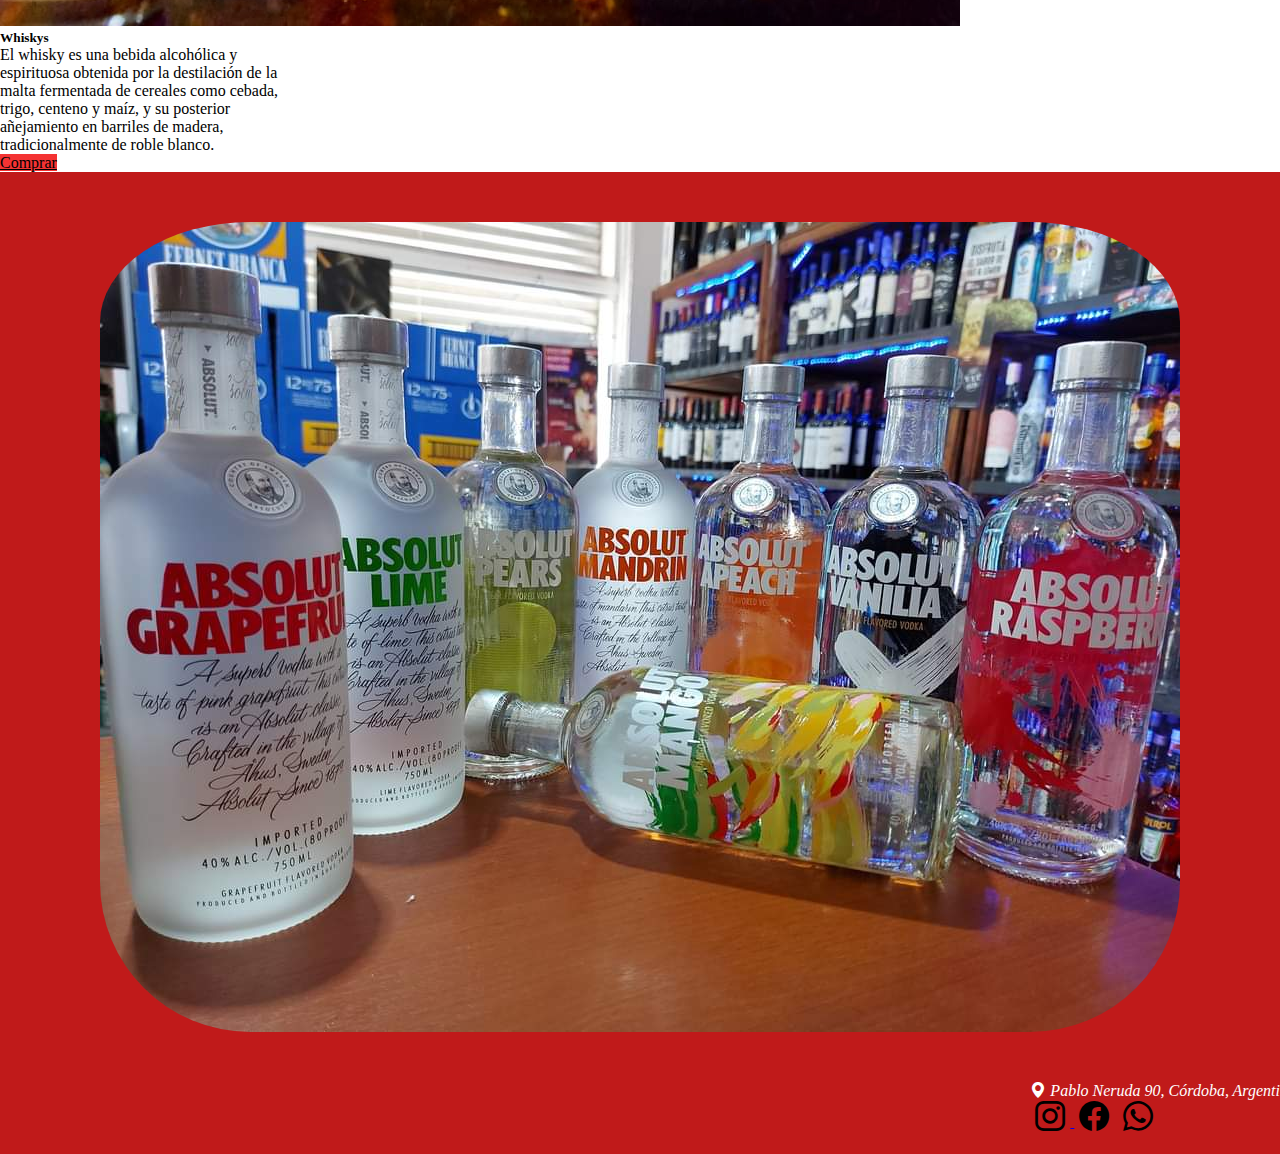
==== commit 679dd06e: "correcciones" ====
--- a/index.html
+++ b/index.html
@@ -31,7 +31,7 @@
                 <a class="nav-link" href="./pag/contacto.html">Contactanos</a>
               </li>
               <li class="nav-item">
-                <a class="nav-link" href="./pag/Productos.html">Productos</a>
+                <a class="nav-link" href="./pag/productos.html">Productos</a>
               </li>
               <li class="nav-item">
                 <a class="nav-link" href="./pag/nosotros.html">Nosotros</a>
@@ -46,7 +46,7 @@
 
            <!---- Carrusel----->
 
-      <header>       
+    <header>       
         <div id="carouselExampleFade" class="carousel slide carousel-fade" data-bs-ride="carousel">
             <div class="carousel-inner">
               <div class="carousel-item active">
@@ -68,19 +68,19 @@
               <span class="visually-hidden">Next</span>
             </button>
         </div>
-      </header>  
+    </header>  
 
            <!----Tarjetas de productos importantes---->
 
-      <main class="container-fluid">
-        <h1 class="h3 text-center mt-4 mb-3 tracking-in-expand">Productos mas vendidos </h1>
+    <main class="container-fluid">
+        <h1 class="h3 text-center mt-4 mb-3 tracking-in-expand"><i class="bi bi-arrow-down-short"></i>Productos mas vendidos<i class="bi bi-arrow-down-short"></i></h1>
           <div class="row mt-4 mb-3  justify-content-around">
             <div class="card mt-3" style="width: 18rem;">
                 <img src="./img/card1.jpg" class="card-img-top" alt="Botellas de fernet">
                 <div class="card-body">
                   <h5 class="card-title">Fernet</h5>
                   <p class="card-text">El fernet es una bebida alcohólica de la familia de los amaros italianos elaborada a partir de la maceración de varios tipos de hierbas. Posee un color oscuro, un aroma intenso y su graduación alcohólica está comprendida entre 39 y 45 grados.</p>
-                  <a href="./pag/Productos.html" class="btn btn-primary">Comprar</a>
+                  <a href="./pag/productos.html" class="btn btn-primary">Comprar</a>
                 </div>
             </div>
             <div class="card mt-3" style="width: 18rem;">
@@ -88,7 +88,7 @@
                 <div class="card-body">
                  <h5 class="card-title">Vodka</h5>
                   <p class="card-text">El vodka es una bebida destilada, se produce generalmente a través de la fermentación de granos y otras plantas ricas en almidón, como el centeno, trigo, patata o remolacha. Normalmente el contenido de alcohol del vodka se encuentra entre 37 % y 50 % volúmenes.</p>
-                  <a href="./pag/Productos.html" class="btn btn-primary">Comprar</a>
+                  <a href="./pag/productos.html" class="btn btn-primary">Comprar</a>
                 </div>
             </div>
             <div class="card mt-3" style="width: 18rem;">
@@ -96,16 +96,16 @@
                 <div class="card-body">
                   <h5 class="card-title">Whiskys</h5>
                   <p class="card-text">El whisky es una bebida alcohólica y espirituosa obtenida por la destilación de la malta fermentada de cereales como cebada, trigo, centeno y maíz, y su posterior añejamiento en barriles de madera, tradicionalmente de roble blanco.</p>
-                  <a href="./pag/Productos.html" class="btn btn-primary">Comprar</a>
+                  <a href="./pag/productos.html" class="btn btn-primary">Comprar</a>
                 </div>
             </div>
         
 
-      </main>
+    </main>
     
 
       <section class="img-fluid bg-col">
-        <img class="img-abs" src="./img/abs.jpg" alt="Botellas de vodka Absolut">
+        <img class="img-abs img-fluid" src="./img/abs.jpg" alt="Botellas de vodka Absolut">
       </section>      
     
 
--- a/css/style.css
+++ b/css/style.css
@@ -112,16 +112,27 @@
  @-webkit-keyframes focus-in-contract-bck{0%{letter-spacing:1em;-webkit-transform:translateZ(300px);transform:translateZ(300px);-webkit-filter:blur(12px);filter:blur(12px);opacity:0}100%{-webkit-transform:translateZ(12px);transform:translateZ(12px);-webkit-filter:blur(0);filter:blur(0);opacity:1}}@keyframes focus-in-contract-bck{0%{letter-spacing:1em;-webkit-transform:translateZ(300px);transform:translateZ(300px);-webkit-filter:blur(12px);filter:blur(12px);opacity:0}100%{-webkit-transform:translateZ(12px);transform:translateZ(12px);-webkit-filter:blur(0);filter:blur(0);opacity:1}}
 
  
+@media screen and (max-width: 979px){
+    Body {
+        width: 100%;
+        height: 100%;
+    }
+    
+    img.img-abs{
+        width: 70%;
+        height: 70%;
+    }
+}
 
-@media (max-width: 576px) { 
+@media screen and(max-width: 480px) { 
     Body {
         width: 200%;
         height: 200%;
     }
     
     img.img-abs{
-        width: 70%;
-        height: 70%;
+        width: 80%;
+        height: 80%;
     }
 
    
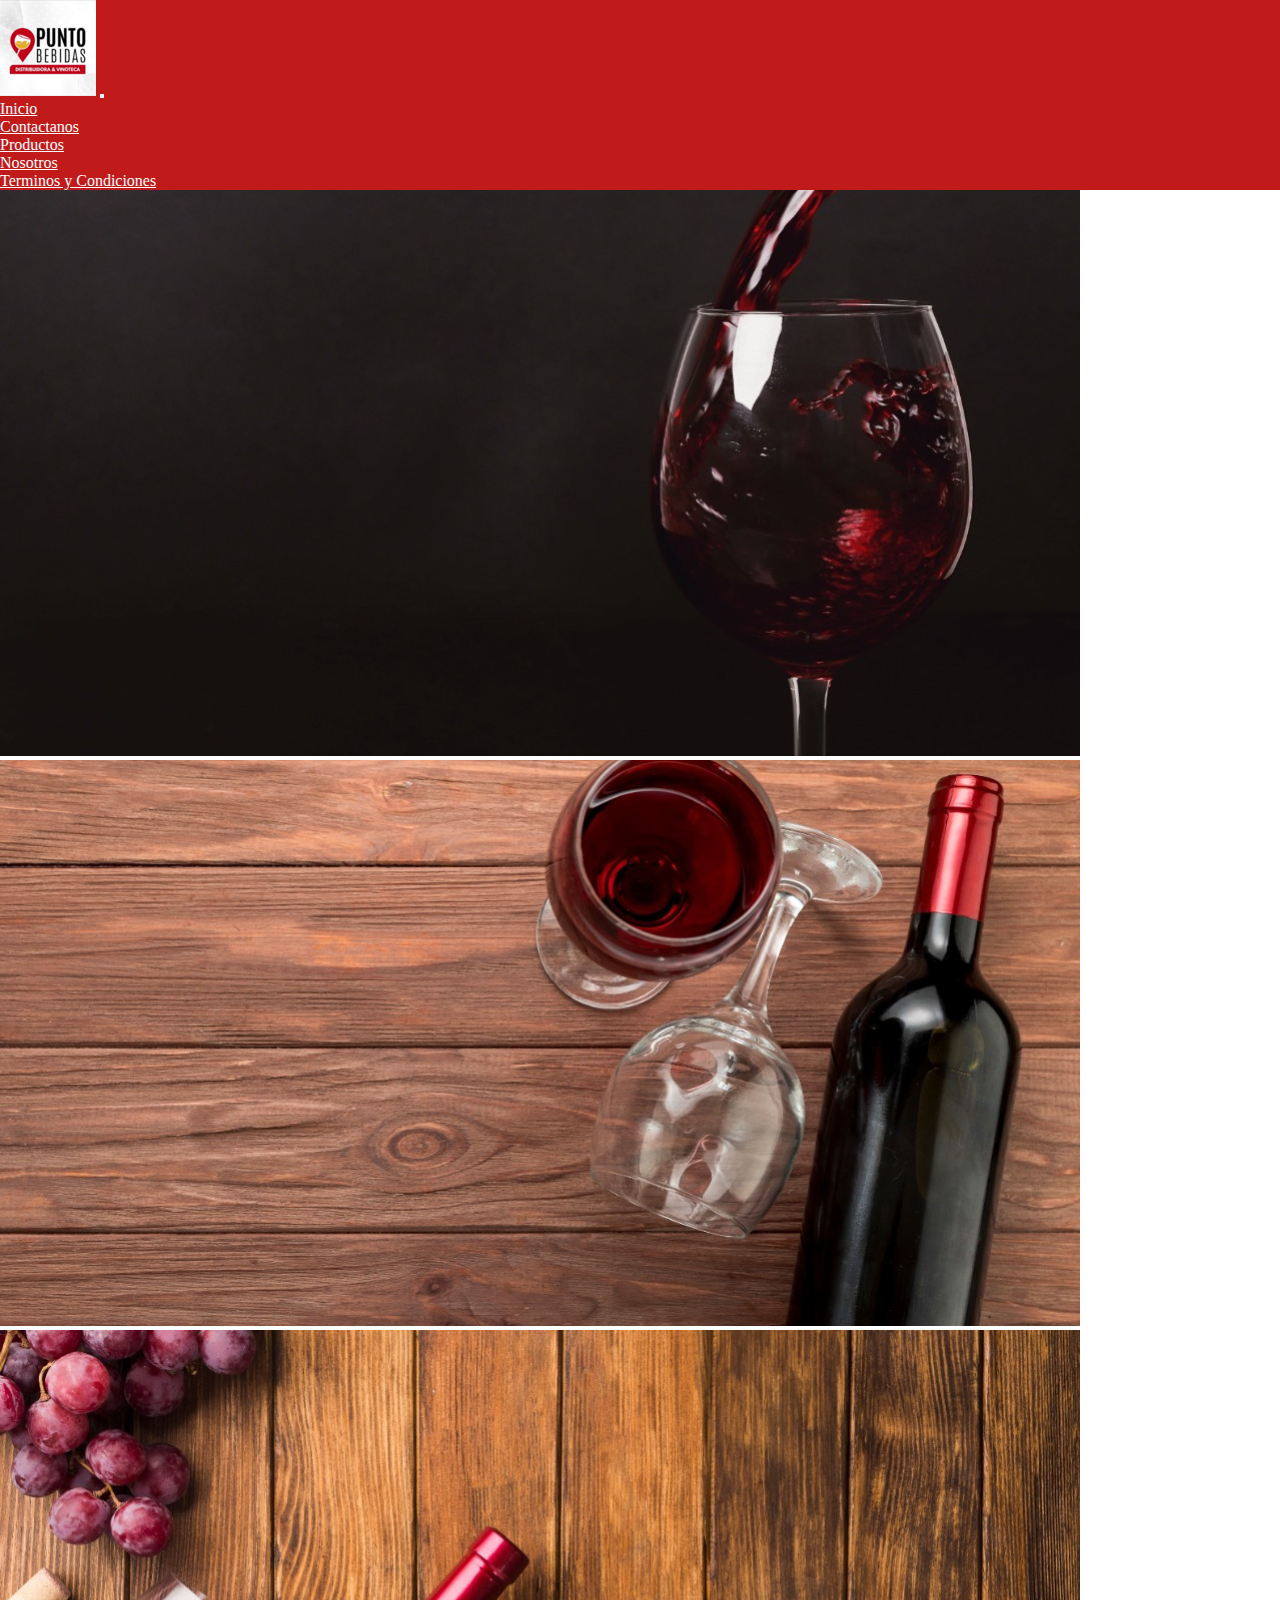
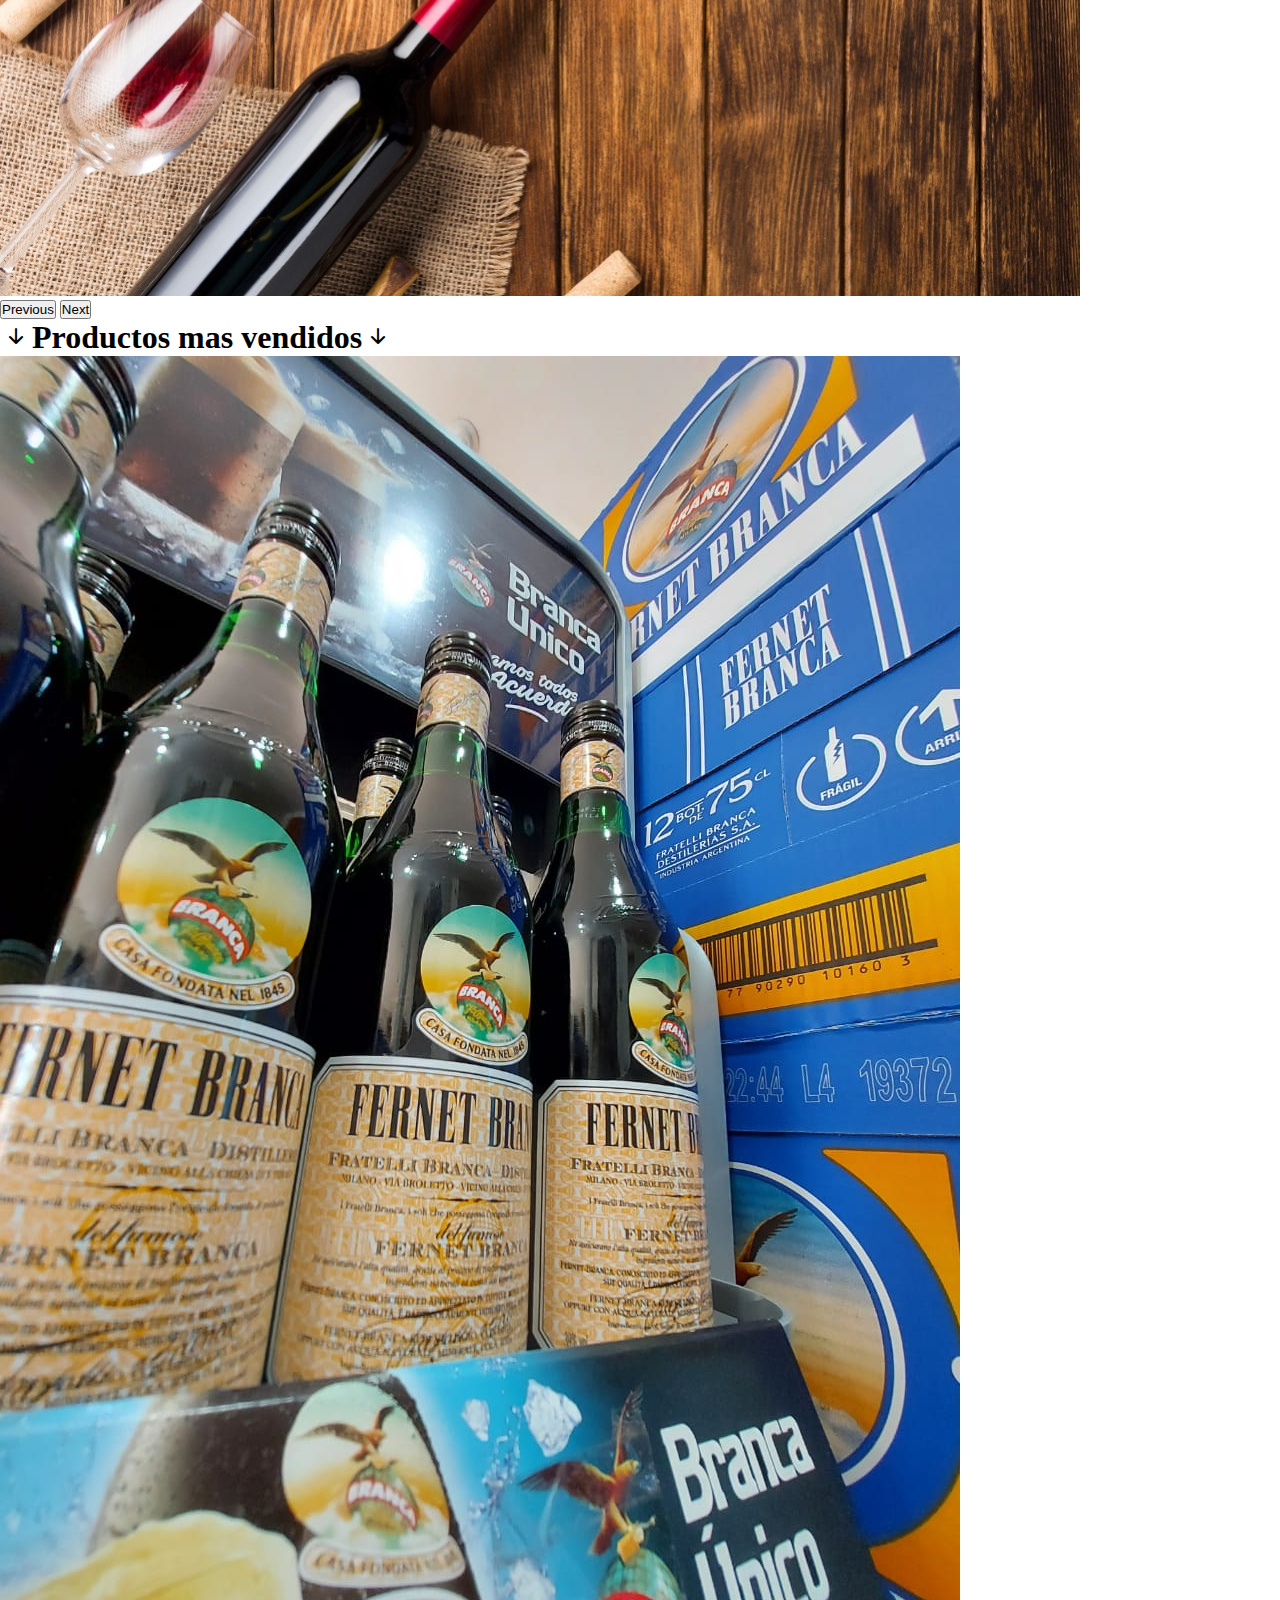
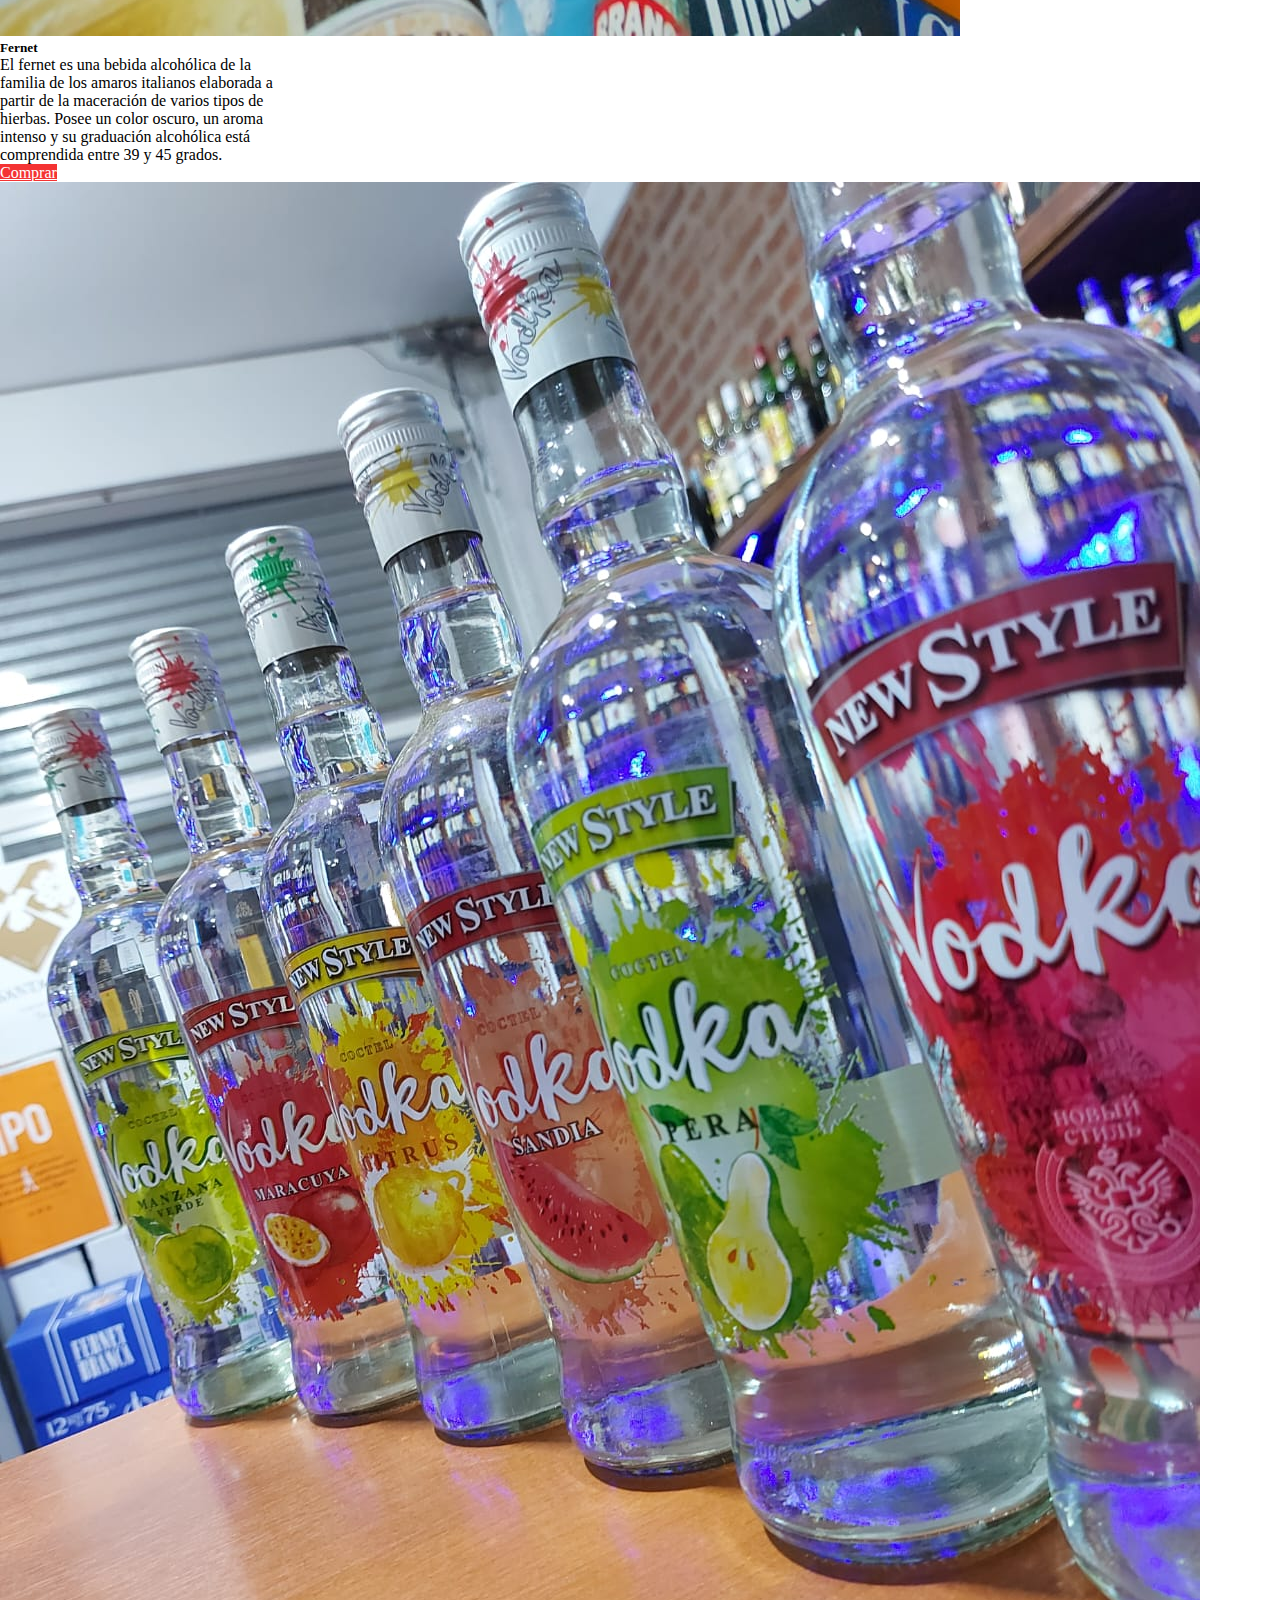
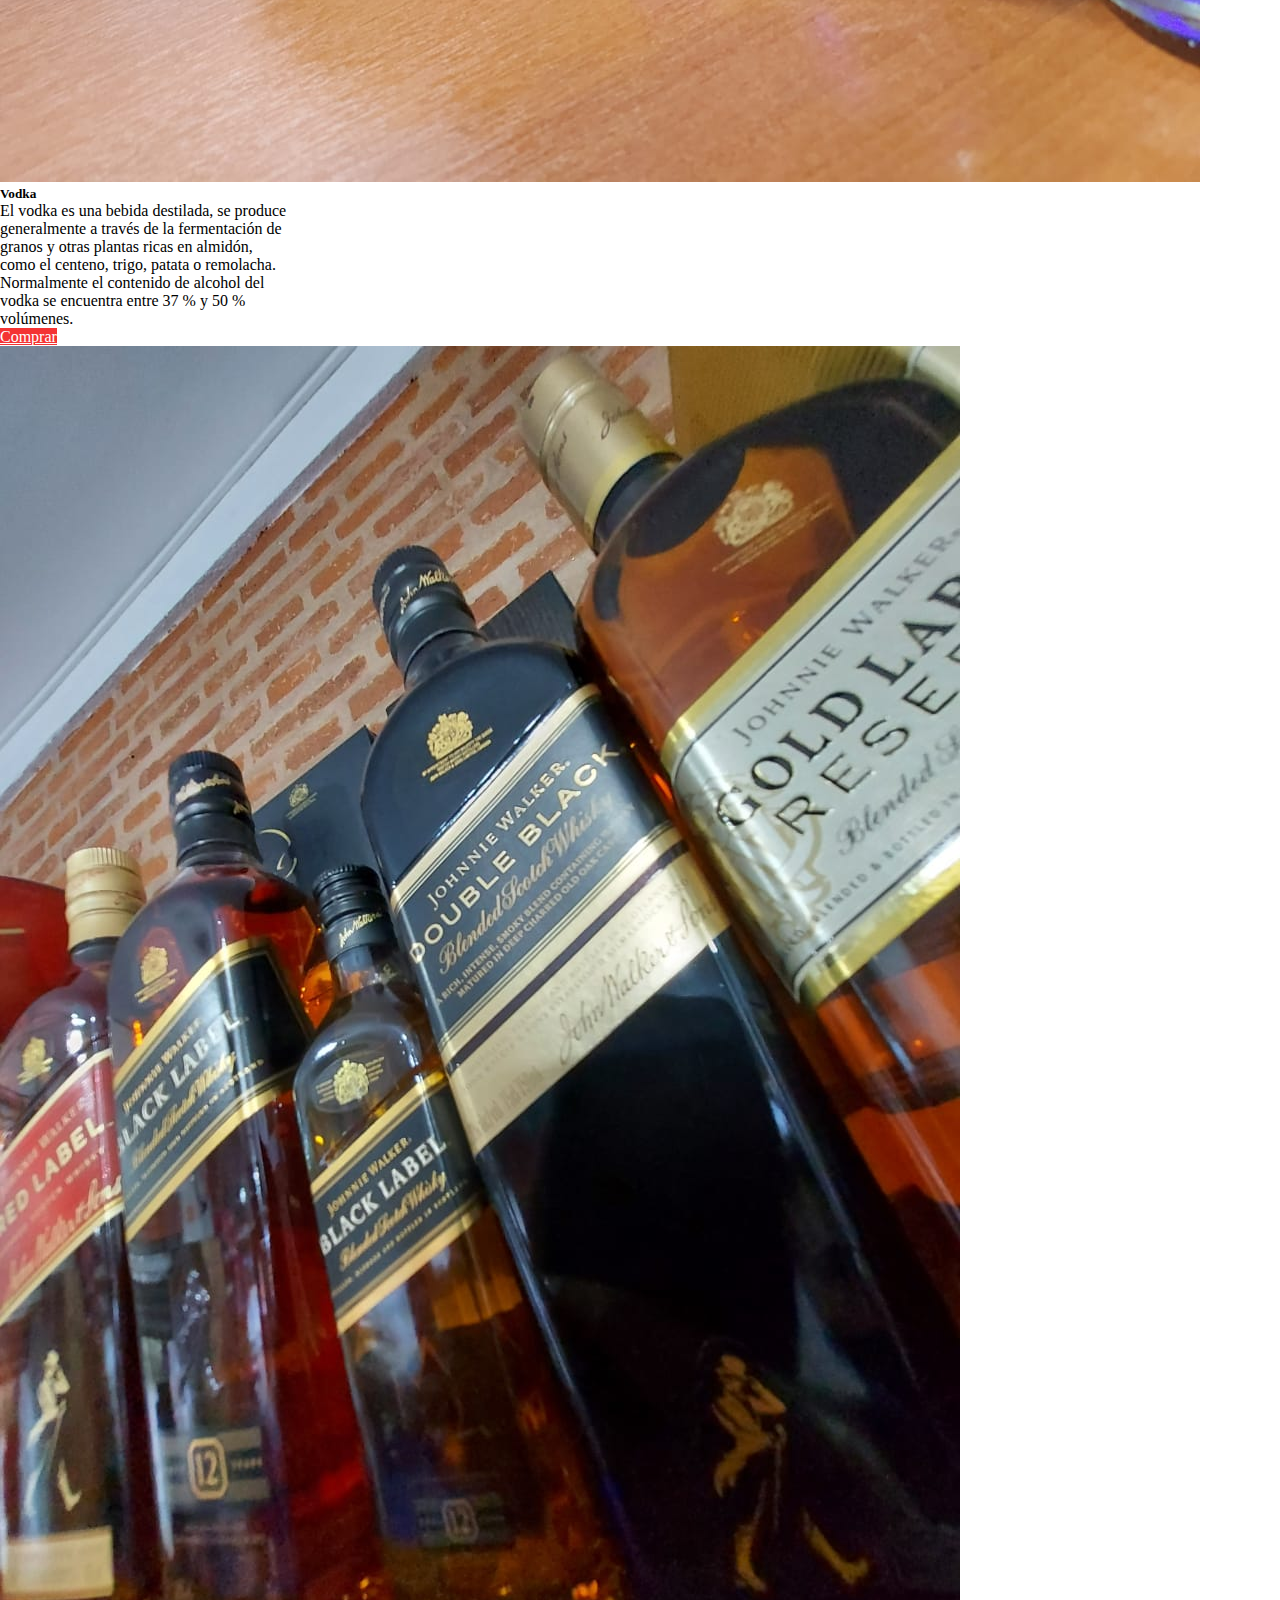
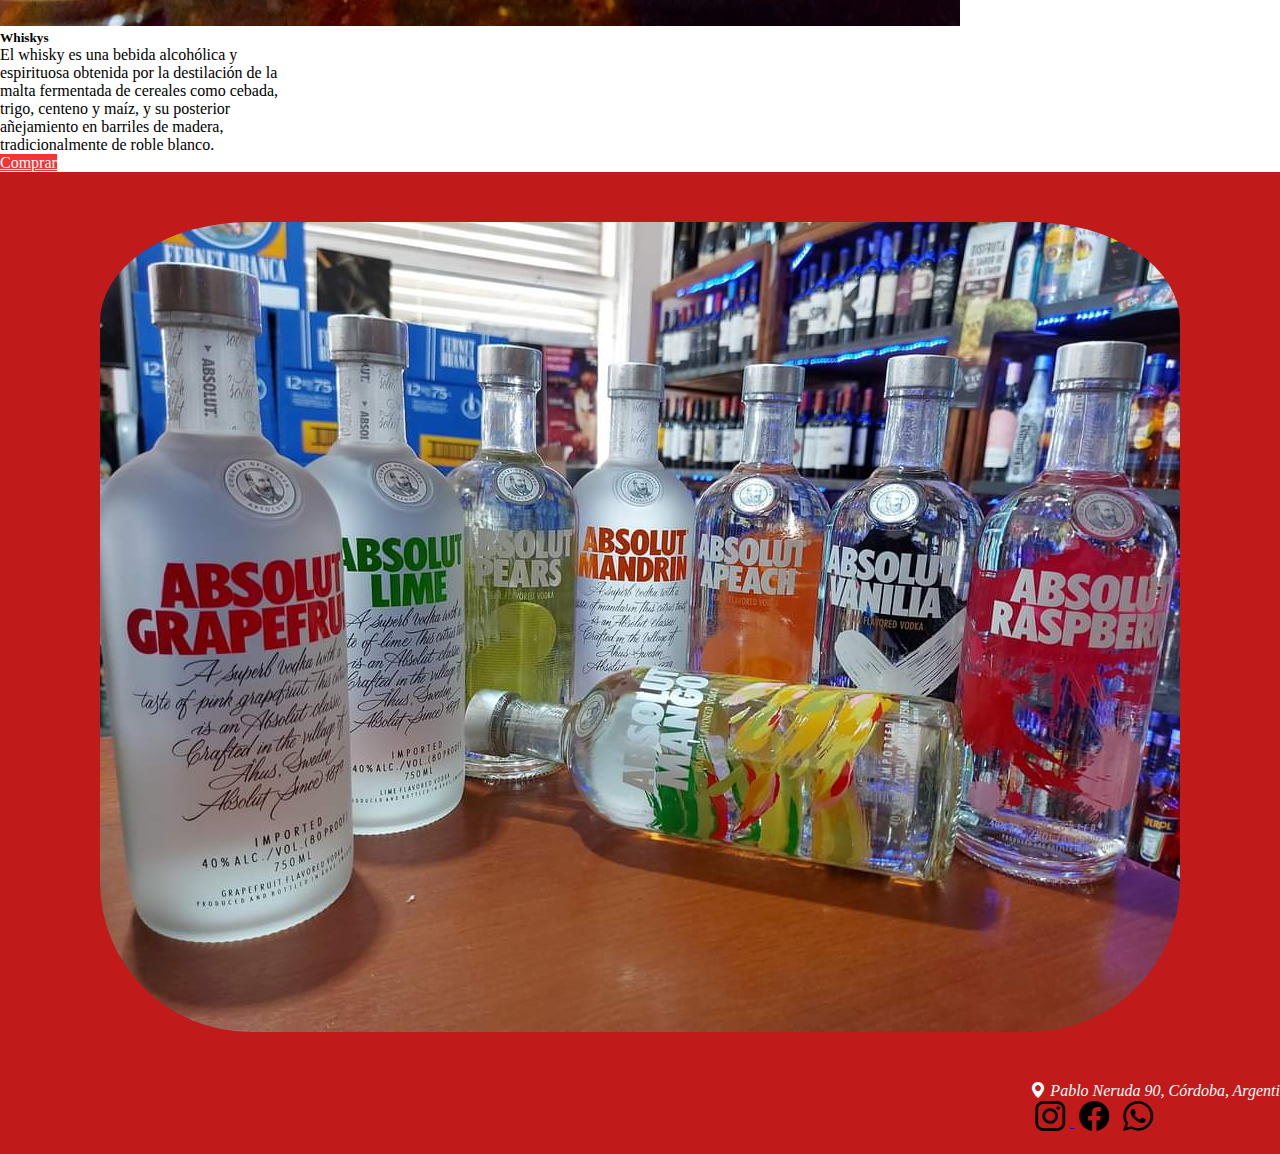
==== commit e6a59e46: "Agregue Sass" ====
--- a/index.html
+++ b/index.html
@@ -7,7 +7,7 @@
     <link rel="shortcut icon" href="./img/logo.png" type="image/x-icon">
     <link href="https://cdn.jsdelivr.net/npm/bootstrap@5.2.0/dist/css/bootstrap.min.css" rel="stylesheet" integrity="sha384-gH2yIJqKdNHPEq0n4Mqa/HGKIhSkIHeL5AyhkYV8i59U5AR6csBvApHHNl/vI1Bx" crossorigin="anonymous">
     <link rel="stylesheet" href="https://cdn.jsdelivr.net/npm/bootstrap-icons@1.9.1/font/bootstrap-icons.css">
-    <link rel="stylesheet" href="./css/style.css">
+    <link rel="stylesheet" href="./css/estilo.css">
     <title>Punto Bebidas - Inicio</title>
     <meta name="description" content="Los mejores precios en bebidas de Cordoba">
     <meta name="keywords" content="bebidas, cordoba, Argentina, fernet, mayorista, promociones">
--- a/css/estilo.css
+++ b/css/estilo.css
@@ -0,0 +1,152 @@
+* {
+  margin: 0px;
+  padding: 0%;
+}
+
+.bg-col {
+  background-color: rgb(192, 26, 26);
+}
+
+.nav-link, .color-titulo, .text-nosotros, .bi-geo-alt-fill, .form-check-label, .form-label {
+  color: white;
+}
+
+.card:hover {
+  transform: scale(1.1);
+}
+
+.img-abs {
+  width: auto;
+  height: auto;
+  margin: auto;
+  padding-top: 50px;
+  display: block;
+  border-radius: 150px;
+}
+
+.tracking-in-expand {
+  -webkit-animation: tracking-in-expand 0.7s cubic-bezier(0.215, 0.61, 0.355, 1) both;
+  animation: tracking-in-expand 0.7s cubic-bezier(0.215, 0.61, 0.355, 1) both;
+}
+
+@-webkit-keyframes tracking-in-expand {
+  0% {
+    letter-spacing: -0.5em;
+    opacity: 0;
+  }
+  40% {
+    opacity: 0.6;
+  }
+  100% {
+    opacity: 1;
+  }
+}
+@keyframes tracking-in-expand {
+  0% {
+    letter-spacing: -0.5em;
+    opacity: 0;
+  }
+  40% {
+    opacity: 0.6;
+  }
+  100% {
+    opacity: 1;
+  }
+}
+.focus-in-contract-bck {
+  -webkit-animation: focus-in-contract-bck 1s cubic-bezier(0.25, 0.46, 0.45, 0.94) both;
+  animation: focus-in-contract-bck 1s cubic-bezier(0.25, 0.46, 0.45, 0.94) both;
+}
+
+@-webkit-keyframes focus-in-contract-bck {
+  0% {
+    letter-spacing: 1em;
+    transform: translateZ(300px);
+    filter: blur(12px);
+    opacity: 0;
+  }
+  100% {
+    transform: translateZ(12px);
+    filter: blur(0);
+    opacity: 1;
+  }
+}
+@keyframes focus-in-contract-bck {
+  0% {
+    letter-spacing: 1em;
+    transform: translateZ(300px);
+    filter: blur(12px);
+    opacity: 0;
+  }
+  100% {
+    transform: translateZ(12px);
+    filter: blur(0);
+    opacity: 1;
+  }
+}
+.btn-primary {
+  background-color: #f43333;
+  border-color: #bd0d0d;
+  color: white;
+}
+.btn-primary :hover {
+  background-color: #dc4038;
+  border-color: white;
+  color: white;
+  transform: scale(0.9);
+}
+
+footer {
+  width: 100%;
+  background-color: rgb(192, 26, 26);
+  height: 100%;
+  margin-top: 0px;
+  display: flex;
+  justify-content: end;
+  padding: 20px;
+}
+
+.ancho-footer {
+  margin-top: 30px;
+}
+
+.bi-instagram:hover {
+  color: fuchsia;
+}
+
+.bi-facebook:hover {
+  color: blue;
+}
+
+.bi-whatsapp:hover {
+  color: green;
+}
+
+.btn-redes, .bi-instagram, .bi-facebook, .bi-whatsapp {
+  font-size: 30px;
+  text-align: center;
+  margin-left: 5px;
+  margin-right: 5px;
+  color: black;
+}
+
+@media screen and (max-width: 979px) {
+  Body {
+    width: 100%;
+    height: 100%;
+  }
+  img.img-abs {
+    width: 70%;
+    height: 70%;
+  }
+}
+@media screen and (max-width: 480px) {
+  Body {
+    width: 200%;
+    height: 200%;
+  }
+  img.img-abs {
+    width: 80%;
+    height: 80%;
+  }
+}/*# sourceMappingURL=estilo.css.map */